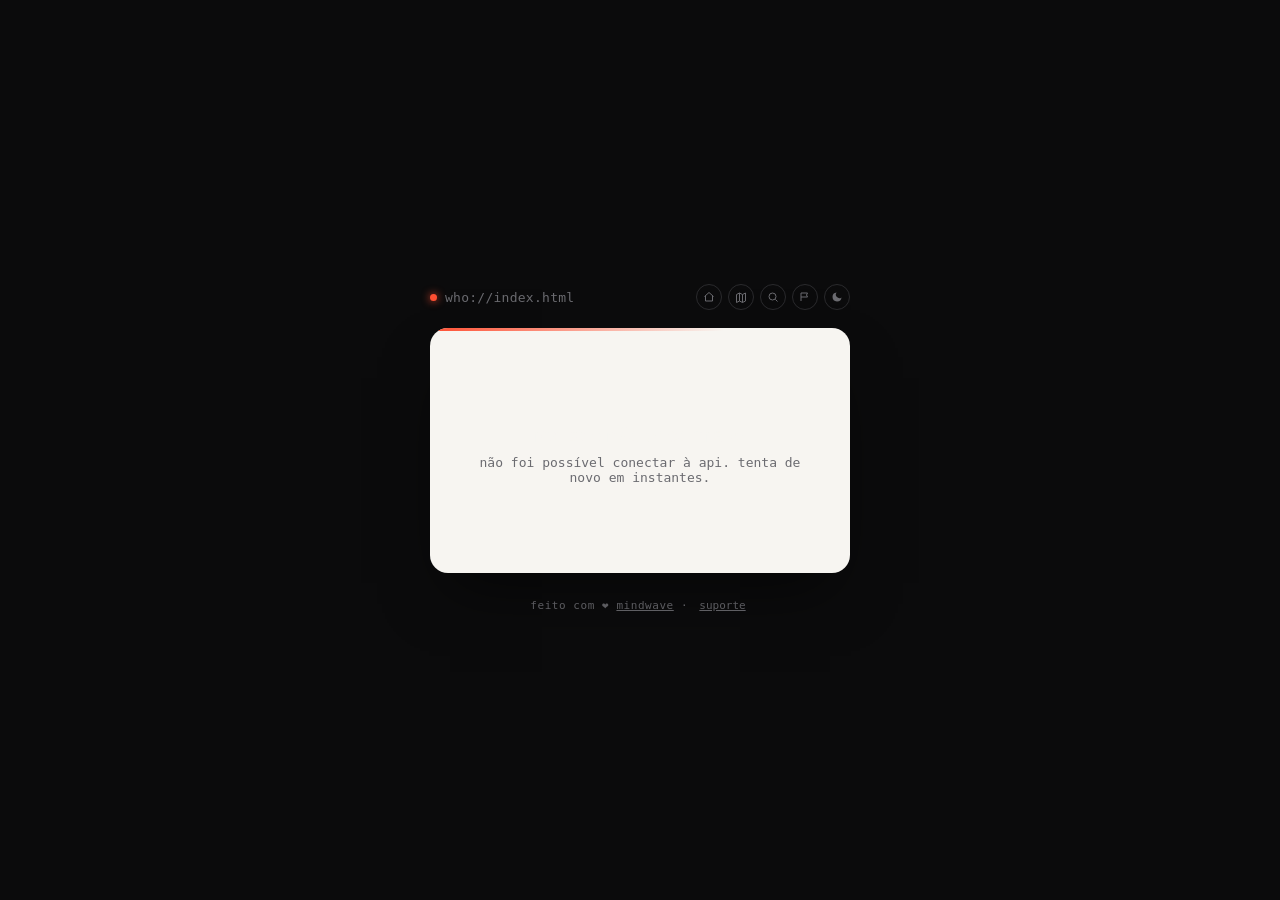
==== index.html @ 80221df5 "Update index.html" ====
<!DOCTYPE html>
<html lang="pt-BR">
<head>
<meta charset="UTF-8">
<meta name="viewport" content="width=device-width, initial-scale=1.0">
<title>Who - MindWave</title>
<link rel="preconnect" href="https://fonts.googleapis.com">
<link href="https://fonts.googleapis.com/css2?family=Space+Grotesk:wght@500;700&family=IBM+Plex+Sans:wght@400;500;600&family=IBM+Plex+Mono:wght@400;500&display=swap" rel="stylesheet">
<link rel="stylesheet" href="styles.css">
<meta http-equiv="Content-Security-Policy" content="
  default-src 'self';
  script-src 'self' 'unsafe-inline';
  style-src 'self' 'unsafe-inline' https://fonts.googleapis.com;
  font-src https://fonts.gstatic.com;
  img-src 'self' https: data:;
  connect-src 'self' https://editoramindwave.com.br https://api.bigdatacloud.net https://api.qrserver.com https://servicodados.ibge.gov.br;
  frame-src https://www.youtube.com https://open.spotify.com https://www.google.com https://calendly.com https://docs.google.com;
">
</head>
<body>
  <div class="scene">
    <div class="prompt">
      <span class="dot"></span><span id="promptText">who://</span>
      <span class="lado-direito">
        <button class="tema-toggle" id="btnHome" type="button" title="voltar ao início" aria-label="voltar ao início" style="margin-right:6px;"></button>
        <button class="tema-toggle" id="btnMapa" type="button" title="empresas perto de você" aria-label="empresas perto de você" style="margin-right:6px;"></button>
        <button class="tema-toggle" id="btnBuscar" type="button" title="buscar perfis" aria-label="buscar perfis" style="margin-right:6px;"></button>
        <button class="tema-toggle" id="btnDenunciar" type="button" title="denunciar este perfil" aria-label="denunciar este perfil" style="margin-right:6px;"></button>
        <button class="tema-toggle" id="btnTema" type="button" title="alternar modo dia/noite" aria-label="alternar modo dia/noite"></button>
      </span>
    </div>
    <div class="card" id="card">
      <div class="state-box" id="stateBox">
        <div class="big">consultando…</div>
        procurando registro na base
      </div>
    </div>
    <div class="footer-tag">feito com ❤︎ <a href="https://editoramindwave.com.br" target="_blank" rel="noopener">mindwave</a> · <button class="btn-link-discreto" id="btnAbrirSuporte" type="button" style="text-decoration:underline;">suporte</button></div>
  </div>

  <div class="popup-overlay" id="popupOverlay">
    <div class="popup-modal">
      <button class="fechar" id="popupFechar" type="button" aria-label="fechar">✕</button>
      <h2 id="popupTitulo"></h2>
      <div class="conteudo" id="popupConteudo"></div>
      <button class="btn-copiar" id="popupCopiar" type="button">copiar</button>
    </div>
  </div>

  <div class="popup-overlay" id="qrOverlay">
    <div class="popup-modal">
      <button class="fechar" id="qrFechar" type="button" aria-label="fechar">✕</button>
      <h2>seu QR code</h2>
      <img class="qr-img" id="qrImagem" alt="QR code do perfil">
      <a class="btn-copiar" id="qrBaixar" style="display:block;text-align:center;text-decoration:none;" download="qrcode.png">baixar imagem</a>
    </div>
  </div>

  <div class="popup-overlay" id="denunciaOverlay">
    <div class="popup-modal">
      <button class="fechar" id="denunciaFechar" type="button" aria-label="fechar">✕</button>
      <h2>denunciar perfil</h2>
      <div class="field">
        <label>motivo</label>
        <select id="denunciaMotivo" style="width:100%;border:1px solid var(--hairline);border-radius:10px;padding:10px 12px;font-family:'IBM Plex Sans',sans-serif;font-size:14px;background:#fff;color:var(--ink);">
          <option value="golpe_fraude">Golpe ou fraude (ex: PIX falso)</option>
          <option value="conteudo_impropio">Conteúdo impróprio</option>
          <option value="spam">Spam</option>
          <option value="perfil_falso">Perfil falso / se passando por outra pessoa</option>
          <option value="outro">Outro motivo</option>
        </select>
      </div>
      <div class="field">
        <label>detalhes (opcional)</label>
        <textarea id="denunciaDetalhes" rows="3" placeholder="conte um pouco mais, se quiser"></textarea>
      </div>
      <button class="btn-copiar" id="denunciaEnviar" type="button">enviar denúncia</button>
      <div class="save-msg" id="denunciaMsg"></div>
    </div>
  </div>

  <div class="popup-overlay" id="buscaOverlay">
    <div class="popup-modal">
      <button class="fechar" id="buscaFechar" type="button" aria-label="fechar">✕</button>
      <h2>buscar perfis</h2>
      <div class="field">
        <input type="text" id="buscaInput" placeholder="buscar por nome ou @usuário…">
      </div>
      <div class="field">
        <select id="buscaCategoria" style="width:100%;border:1px solid var(--hairline);border-radius:10px;padding:9px 10px;font-family:'IBM Plex Sans',sans-serif;font-size:13px;background:#fff;color:var(--ink);">
          <option value="">todas as categorias</option>
          <option value="pf">pessoa física</option>
          <option value="pj">pessoa jurídica</option>
        </select>
      </div>
      <div id="buscaResultados"></div>
    </div>
  </div>

  <div class="popup-overlay" id="mapaOverlay">
    <div class="popup-modal">
      <button class="fechar" id="mapaFechar" type="button" aria-label="fechar">✕</button>
      <h2>empresas perto de você</h2>
      <div class="field-row" style="margin-bottom:10px;">
        <div class="field" style="max-width:90px;">
          <label>estado</label>
          <select id="mapaEstado" style="width:100%;border:1px solid var(--hairline);border-radius:10px;padding:10px 8px;font-family:'IBM Plex Sans',sans-serif;font-size:14px;background:#fff;color:var(--ink);">
            <option value="">UF</option>
            <option>AC</option><option>AL</option><option>AP</option><option>AM</option><option>BA</option>
            <option>CE</option><option>DF</option><option>ES</option><option>GO</option><option>MA</option>
            <option>MT</option><option>MS</option><option>MG</option><option>PA</option><option>PB</option>
            <option>PR</option><option>PE</option><option>PI</option><option>RJ</option><option>RN</option>
            <option>RS</option><option>RO</option><option>RR</option><option>SC</option><option>SP</option>
            <option>SE</option><option>TO</option>
          </select>
        </div>
        <div class="field">
          <label>cidade (opcional)</label>
          <input type="text" id="mapaCidade" placeholder="ex: Campinas">
        </div>
      </div>
      <div class="field">
        <select id="mapaCategoria" style="width:100%;border:1px solid var(--hairline);border-radius:10px;padding:9px 10px;font-family:'IBM Plex Sans',sans-serif;font-size:13px;background:#fff;color:var(--ink);">
          <option value="">todas as categorias</option>
          <option value="pf">pessoa física</option>
          <option value="pj">pessoa jurídica</option>
        </select>
      </div>
      <button class="btn btn-add" id="btnUsarLocalizacao" type="button" style="width:100%;margin-bottom:10px;">usar minha localização</button>
      <button class="btn-copiar" id="mapaBuscarBtn" type="button">buscar empresas</button>
      <div class="save-msg" id="mapaMsg"></div>
      <div id="mapaResultados" style="margin-top:14px;"></div>
    </div>
  </div>

  <div class="popup-overlay" id="suporteOverlay">
    <div class="popup-modal">
      <button class="fechar" id="suporteFechar" type="button" aria-label="fechar">✕</button>
      <h2>abrir chamado</h2>
      <div class="field">
        <label>seu nome</label>
        <input type="text" id="suporteNome" placeholder="seu nome">
      </div>
      <div class="field">
        <label>e-mail</label>
        <input type="email" id="suporteEmail" placeholder="voce@email.com">
      </div>
      <div class="field">
        <label>assunto</label>
        <input type="text" id="suporteAssunto" placeholder="ex: dúvida sobre meu perfil">
      </div>
      <div class="field">
        <label>mensagem</label>
        <textarea id="suporteMensagem" rows="3" placeholder="descreva o que você precisa"></textarea>
      </div>
      <button class="btn-copiar" id="suporteEnviar" type="button">enviar chamado</button>
      <div class="save-msg" id="suporteMsg"></div>
    </div>
  </div>

  <div class="popup-overlay" id="esqueciOverlay">
    <div class="popup-modal">
      <button class="fechar" id="esqueciFechar" type="button" aria-label="fechar">✕</button>
      <h2 id="esqueciTitulo">recuperar acesso</h2>
      <div class="field">
        <label>e-mail cadastrado</label>
        <input type="email" id="esqueciEmail" placeholder="voce@email.com">
      </div>
      <button class="btn-copiar" id="esqueciEnviar" type="button">enviar</button>
      <div class="save-msg" id="esqueciMsg"></div>
    </div>
  </div>

  <div class="popup-overlay" id="solicitarOverlay">
    <div class="popup-modal">
      <button class="fechar" id="solicitarFechar" type="button" aria-label="fechar">✕</button>
      <h2>solicitar acesso</h2>
      <div class="field">
        <label>@usuário desejado</label>
        <input type="text" id="solicitarSlug" placeholder="seu-usuario">
      </div>
      <div class="field">
        <label>seu nome / nome do negócio</label>
        <input type="text" id="solicitarTitulo" placeholder="ex: João Silva - Consultoria">
      </div>
      <div class="field">
        <label>e-mail de contato</label>
        <input type="email" id="solicitarEmail" placeholder="voce@email.com">
      </div>
      <div class="field">
        <label>mensagem (opcional)</label>
        <textarea id="solicitarMensagem" rows="2" placeholder="conte um pouco sobre você ou seu negócio"></textarea>
      </div>
      <button class="btn-copiar" id="solicitarEnviar" type="button">enviar solicitação</button>
      <div class="save-msg" id="solicitarMsg"></div>
    </div>
  </div>

<script>
const API_BASE = 'https://editoramindwave.com.br/api';

function getSlugETokenDaURL() {
  const params = new URLSearchParams(window.location.search);
  const redirected = params.get('p');
  let path = redirected ? redirected : window.location.pathname;
  path = path.replace(/^\/+|\/+$/g, '');
  const slug = path.split('/')[0] || '';
  const token = params.get('token') || '';
  return { slug, token };
}

const { slug, token } = getSlugETokenDaURL();
const cardEl = document.getElementById('card');
const promptEl = document.getElementById('promptText');
promptEl.textContent = 'who://' + (slug || '…');
if (!slug) {
  document.getElementById('btnDenunciar').style.display = 'none';
}

// --- Modo dia/noite (afeta só o fundo externo, não o cartão) ---
const ICONE_SOL = `<svg viewBox="0 0 24 24" fill="none" stroke="currentColor" stroke-width="2"><circle cx="12" cy="12" r="4"/><path d="M12 2v2M12 20v2M4.9 4.9l1.4 1.4M17.7 17.7l1.4 1.4M2 12h2M20 12h2M4.9 19.1l1.4-1.4M17.7 6.3l1.4-1.4"/></svg>`;
const ICONE_LUA = `<svg viewBox="0 0 24 24" fill="currentColor"><path d="M21 12.8A9 9 0 1111.2 3a7 7 0 009.8 9.8z"/></svg>`;

const btnTema = document.getElementById('btnTema');

function aplicarPreferenciaTema() {
  const salvo = localStorage.getItem('who_tema');
  const claro = salvo === 'claro';
  document.body.classList.toggle('tema-claro', claro);
  btnTema.innerHTML = claro ? ICONE_SOL : ICONE_LUA;
}

btnTema.addEventListener('click', () => {
  const claroAtual = document.body.classList.contains('tema-claro');
  localStorage.setItem('who_tema', claroAtual ? 'escuro' : 'claro');
  aplicarPreferenciaTema();
});

aplicarPreferenciaTema();

// --- Denunciar perfil ---
const ICONE_BANDEIRA = `<svg viewBox="0 0 24 24" fill="none" stroke="currentColor" stroke-width="2"><path d="M4 4v16M4 4h13l-2 4 2 4H4"/></svg>`;
document.getElementById('btnDenunciar').innerHTML = ICONE_BANDEIRA;

const denunciaOverlay = document.getElementById('denunciaOverlay');
document.getElementById('btnDenunciar').addEventListener('click', () => {
  document.getElementById('denunciaMotivo').value = 'golpe_fraude';
  document.getElementById('denunciaDetalhes').value = '';
  document.getElementById('denunciaMsg').textContent = '';
  document.getElementById('denunciaMsg').className = 'save-msg';
  denunciaOverlay.classList.add('aberto');
});
document.getElementById('denunciaFechar').addEventListener('click', () => denunciaOverlay.classList.remove('aberto'));
denunciaOverlay.addEventListener('click', (e) => {
  if (e.target === denunciaOverlay) denunciaOverlay.classList.remove('aberto');
});
document.getElementById('denunciaEnviar').addEventListener('click', async () => {
  const btn = document.getElementById('denunciaEnviar');
  const msg = document.getElementById('denunciaMsg');
  btn.disabled = true;
  btn.textContent = 'enviando…';

  try {
    const res = await fetch(`${API_BASE}/reportar.php`, {
      method: 'POST',
      headers: { 'Content-Type': 'application/json' },
      body: JSON.stringify({
        slug,
        motivo: document.getElementById('denunciaMotivo').value,
        detalhes: document.getElementById('denunciaDetalhes').value.trim(),
      }),
    });
    const data = await res.json();
    if (data.sucesso) {
      msg.textContent = data.mensagem;
      msg.className = 'save-msg ok';
      setTimeout(() => denunciaOverlay.classList.remove('aberto'), 2000);
    } else {
      msg.textContent = data.erro || 'não foi possível enviar a denúncia';
      msg.className = 'save-msg err';
    }
  } catch (e) {
    msg.textContent = 'erro de conexão com a api';
    msg.className = 'save-msg err';
  } finally {
    btn.disabled = false;
    btn.textContent = 'enviar denúncia';
  }
});

// --- Suporte (abrir chamado) ---
const suporteOverlay = document.getElementById('suporteOverlay');
document.getElementById('btnAbrirSuporte').addEventListener('click', () => {
  document.getElementById('suporteNome').value = '';
  document.getElementById('suporteEmail').value = '';
  document.getElementById('suporteAssunto').value = '';
  document.getElementById('suporteMensagem').value = '';
  document.getElementById('suporteMsg').textContent = '';
  document.getElementById('suporteMsg').className = 'save-msg';
  suporteOverlay.classList.add('aberto');
});
document.getElementById('suporteFechar').addEventListener('click', () => suporteOverlay.classList.remove('aberto'));
suporteOverlay.addEventListener('click', (e) => {
  if (e.target === suporteOverlay) suporteOverlay.classList.remove('aberto');
});
document.getElementById('suporteEnviar').addEventListener('click', async () => {
  const btn = document.getElementById('suporteEnviar');
  const msg = document.getElementById('suporteMsg');
  const nome = document.getElementById('suporteNome').value.trim();
  const email = document.getElementById('suporteEmail').value.trim();
  const assunto = document.getElementById('suporteAssunto').value.trim();
  const mensagem = document.getElementById('suporteMensagem').value.trim();

  if (!nome || !email || !assunto || !mensagem) {
    msg.textContent = 'preencha todos os campos';
    msg.className = 'save-msg err';
    return;
  }

  btn.disabled = true;
  btn.textContent = 'enviando…';
  try {
    const res = await fetch(`${API_BASE}/abrir_chamado.php`, {
      method: 'POST',
      headers: { 'Content-Type': 'application/json' },
      body: JSON.stringify({ slug, nome, email, assunto, mensagem }),
    });
    const data = await res.json();
    if (data.sucesso) {
      msg.textContent = data.mensagem;
      msg.className = 'save-msg ok';
      setTimeout(() => suporteOverlay.classList.remove('aberto'), 2500);
    } else {
      msg.textContent = data.erro || 'não foi possível enviar';
      msg.className = 'save-msg err';
    }
  } catch (e) {
    msg.textContent = 'erro de conexão com a api';
    msg.className = 'save-msg err';
  } finally {
    btn.disabled = false;
    btn.textContent = 'enviar chamado';
  }
});

// --- Esqueci meu token / esqueci minha senha ---
const esqueciOverlay = document.getElementById('esqueciOverlay');
let esqueciModoAtual = 'token';

function abrirEsqueci(modo) {
  esqueciModoAtual = modo;
  document.getElementById('esqueciTitulo').textContent = modo === 'token' ? 'recuperar token' : 'recuperar senha';
  document.getElementById('esqueciEmail').value = '';
  document.getElementById('esqueciMsg').textContent = '';
  document.getElementById('esqueciMsg').className = 'save-msg';
  esqueciOverlay.classList.add('aberto');
}
document.getElementById('esqueciFechar').addEventListener('click', () => esqueciOverlay.classList.remove('aberto'));
esqueciOverlay.addEventListener('click', (e) => {
  if (e.target === esqueciOverlay) esqueciOverlay.classList.remove('aberto');
});
document.getElementById('esqueciEnviar').addEventListener('click', async () => {
  const btn = document.getElementById('esqueciEnviar');
  const msg = document.getElementById('esqueciMsg');
  const email = document.getElementById('esqueciEmail').value.trim();

  if (!email) {
    msg.textContent = 'digite seu e-mail';
    msg.className = 'save-msg err';
    return;
  }

  btn.disabled = true;
  btn.textContent = 'enviando…';
  const endpoint = esqueciModoAtual === 'token' ? 'esqueci_token.php' : 'esqueci_senha.php';

  try {
    const res = await fetch(`${API_BASE}/${endpoint}`, {
      method: 'POST',
      headers: { 'Content-Type': 'application/json' },
      body: JSON.stringify({ email }),
    });
    const data = await res.json();
    msg.textContent = data.mensagem || data.erro || 'solicitação enviada';
    msg.className = data.sucesso ? 'save-msg ok' : 'save-msg err';
  } catch (e) {
    msg.textContent = 'erro de conexão com a api';
    msg.className = 'save-msg err';
  } finally {
    btn.disabled = false;
    btn.textContent = 'enviar';
  }
});

// --- Solicitar cadastro (self-service com aprovação do admin) ---
const solicitarOverlay = document.getElementById('solicitarOverlay');
document.getElementById('solicitarFechar').addEventListener('click', () => solicitarOverlay.classList.remove('aberto'));
solicitarOverlay.addEventListener('click', (e) => {
  if (e.target === solicitarOverlay) solicitarOverlay.classList.remove('aberto');
});
document.getElementById('solicitarEnviar').addEventListener('click', async () => {
  const btn = document.getElementById('solicitarEnviar');
  const msg = document.getElementById('solicitarMsg');
  const slugDesejado = document.getElementById('solicitarSlug').value.trim().replace(/^@/, '');
  const titulo = document.getElementById('solicitarTitulo').value.trim();
  const email = document.getElementById('solicitarEmail').value.trim();
  const mensagem = document.getElementById('solicitarMensagem').value.trim();

  if (!slugDesejado || !titulo || !email) {
    msg.textContent = 'preencha @usuário, nome e e-mail';
    msg.className = 'save-msg err';
    return;
  }

  btn.disabled = true;
  btn.textContent = 'enviando…';

  try {
    const res = await fetch(`${API_BASE}/solicitar_cadastro.php`, {
      method: 'POST',
      headers: { 'Content-Type': 'application/json' },
      body: JSON.stringify({ slug_desejado: slugDesejado, titulo, email_contato: email, mensagem }),
    });
    const data = await res.json();
    if (data.sucesso) {
      msg.textContent = data.mensagem;
      msg.className = 'save-msg ok';
      setTimeout(() => solicitarOverlay.classList.remove('aberto'), 2500);
    } else {
      msg.textContent = data.erro || 'não foi possível enviar a solicitação';
      msg.className = 'save-msg err';
    }
  } catch (e) {
    msg.textContent = 'erro de conexão com a api';
    msg.className = 'save-msg err';
  } finally {
    btn.disabled = false;
    btn.textContent = 'enviar solicitação';
  }
});

// --- Botão home (volta pra raiz do site) ---
const ICONE_HOME = `<svg viewBox="0 0 24 24" fill="none" stroke="currentColor" stroke-width="2"><path d="M3 11l9-8 9 8"/><path d="M5 10v10h14V10"/></svg>`;
document.getElementById('btnHome').innerHTML = ICONE_HOME;
document.getElementById('btnHome').addEventListener('click', () => {
  window.location.href = window.location.origin;
});
if (!slug) {
  document.getElementById('btnHome').style.display = 'none';
}

// --- Modal de mapa (empresas por localização) ---
const ICONE_MAPA = `<svg viewBox="0 0 24 24" fill="none" stroke="currentColor" stroke-width="2"><path d="M9 20l-6 3V7l6-3 6 3 6-3v16l-6 3-6-3z"/><path d="M9 4v16M15 7v16"/></svg>`;
document.getElementById('btnMapa').innerHTML = ICONE_MAPA;

const mapaOverlay = document.getElementById('mapaOverlay');
const mapaEstado = document.getElementById('mapaEstado');
const mapaCidade = document.getElementById('mapaCidade');
const mapaMsg = document.getElementById('mapaMsg');
const mapaResultados = document.getElementById('mapaResultados');

mapaEstado.addEventListener('change', () => carregarCidadesParaEstado(mapaEstado, mapaCidade, 'listaCidadesMapa'));

document.getElementById('btnMapa').addEventListener('click', () => {
  mapaResultados.innerHTML = '';
  mapaMsg.textContent = '';
  mapaMsg.className = 'save-msg';
  mapaOverlay.classList.add('aberto');
});
document.getElementById('mapaFechar').addEventListener('click', () => mapaOverlay.classList.remove('aberto'));
mapaOverlay.addEventListener('click', (e) => {
  if (e.target === mapaOverlay) mapaOverlay.classList.remove('aberto');
});

// Geolocalização é sempre opt-in: só ativa quando a pessoa clica neste botão,
// nunca automaticamente ao abrir o app. Usa uma API gratuita de geocodificação
// reversa (sem chave) só pra converter coordenadas em estado/cidade — a posição
// exata não é enviada nem guardada no nosso servidor.
document.getElementById('btnUsarLocalizacao').addEventListener('click', () => {
  if (!navigator.geolocation) {
    mapaMsg.textContent = 'seu navegador não suporta geolocalização';
    mapaMsg.className = 'save-msg err';
    return;
  }
  mapaMsg.textContent = 'obtendo localização…';
  mapaMsg.className = 'save-msg';

  navigator.geolocation.getCurrentPosition(async (pos) => {
    try {
      const { latitude, longitude } = pos.coords;
      const res = await fetch(`https://api.bigdatacloud.net/data/reverse-geocode-client?latitude=${latitude}&longitude=${longitude}&localityLanguage=pt`);
      const data = await res.json();
      const uf = data.principalSubdivisionCode ? data.principalSubdivisionCode.split('-')[1] : '';
      if (uf) mapaEstado.value = uf;
      if (data.city) mapaCidade.value = data.city;
      mapaMsg.textContent = uf ? 'localização preenchida, confira e busque' : 'não consegui identificar seu estado, preencha manualmente';
      mapaMsg.className = uf ? 'save-msg ok' : 'save-msg err';
    } catch (e) {
      mapaMsg.textContent = 'não foi possível converter sua localização, preencha manualmente';
      mapaMsg.className = 'save-msg err';
    }
  }, () => {
    mapaMsg.textContent = 'permissão negada — preencha manualmente';
    mapaMsg.className = 'save-msg err';
  });
});

document.getElementById('mapaBuscarBtn').addEventListener('click', async () => {
  const estado = mapaEstado.value;
  const cidade = mapaCidade.value.trim();

  if (!estado) {
    mapaMsg.textContent = 'selecione um estado';
    mapaMsg.className = 'save-msg err';
    return;
  }

  mapaMsg.textContent = 'buscando…';
  mapaMsg.className = 'save-msg';
  mapaResultados.innerHTML = '';

  try {
    const params = new URLSearchParams({ estado });
    if (cidade) params.set('cidade', cidade);
    const categoriaMapa = document.getElementById('mapaCategoria').value;
    if (categoriaMapa) params.set('categoria', categoriaMapa);
    const res = await fetch(`${API_BASE}/buscar_local.php?${params.toString()}`);
    const data = await res.json().catch(() => null);

    if (!res.ok || !data || !data.sucesso) {
      mapaMsg.textContent = (data && data.erro) || 'erro ao buscar';
      mapaMsg.className = 'save-msg err';
      return;
    }

    mapaMsg.textContent = '';
    if (!data.resultados.length) {
      mapaResultados.innerHTML = `<div style="text-align:center;font-size:12px;color:var(--graphite);padding:10px;">nenhum perfil encontrado nessa região ainda</div>`;
      return;
    }

    mapaResultados.innerHTML = data.resultados.map(p => `
      <a href="/${p.slug}" class="link-row" style="margin-bottom:8px;text-decoration:none;">
        <span class="label">
          <span class="avatar" style="width:32px;height:32px;font-size:13px;">${p.foto_url ? `<img src="${p.foto_url}" alt="">` : iniciaisNome(p.titulo)}</span>
          <span>${p.titulo}${p.verificado ? montarSeloVerificado(p.verificado_tipo) : ''}${montarSeloCategoria(p.categoria)}<br><span style="font-size:11px;color:var(--graphite);">${p.cidade ? p.cidade + ' - ' : ''}${p.estado}</span></span>
        </span>
        <span class="arrow">→</span>
      </a>
    `).join('');
  } catch (e) {
    mapaMsg.textContent = 'erro de conexão com a api';
    mapaMsg.className = 'save-msg err';
  }
});
const ICONE_LUPA = `<svg viewBox="0 0 24 24" fill="none" stroke="currentColor" stroke-width="2"><circle cx="11" cy="11" r="7"/><path d="M21 21l-4.3-4.3"/></svg>`;
document.getElementById('btnBuscar').innerHTML = ICONE_LUPA;

const buscaOverlay = document.getElementById('buscaOverlay');
const buscaInput = document.getElementById('buscaInput');
const buscaResultados = document.getElementById('buscaResultados');
let timeoutBusca = null;

function iniciaisNome(nome) {
  return (nome || '?').trim().split(/\s+/).slice(0,2).map(p => p[0]).join('').toUpperCase();
}

document.getElementById('btnBuscar').addEventListener('click', () => {
  buscaInput.value = '';
  buscaResultados.innerHTML = '';
  buscaOverlay.classList.add('aberto');
  setTimeout(() => buscaInput.focus(), 50);
});
document.getElementById('buscaFechar').addEventListener('click', () => buscaOverlay.classList.remove('aberto'));
buscaOverlay.addEventListener('click', (e) => {
  if (e.target === buscaOverlay) buscaOverlay.classList.remove('aberto');
});

const buscaCategoria = document.getElementById('buscaCategoria');
buscaCategoria.addEventListener('change', () => buscaInput.dispatchEvent(new Event('input')));

buscaInput.addEventListener('input', () => {
  clearTimeout(timeoutBusca);
  const termo = buscaInput.value.trim();
  if (termo.length < 2) {
    buscaResultados.innerHTML = '';
    return;
  }
  timeoutBusca = setTimeout(async () => {
    buscaResultados.innerHTML = `<div style="text-align:center;font-size:12px;color:var(--graphite);padding:10px;">buscando…</div>`;
    try {
      const params = new URLSearchParams({ q: termo });
      if (buscaCategoria.value) params.set('categoria', buscaCategoria.value);
      const url = `${API_BASE}/buscar_perfis.php?${params.toString()}`;
      const res = await fetch(url);
      const data = await res.json().catch(() => null);

      if (!res.ok || !data) {
        console.error('Erro na busca de perfis. Status:', res.status, 'Corpo:', data);
        buscaResultados.innerHTML = `<div style="text-align:center;font-size:12px;color:var(--accent);padding:10px;">${(data && data.erro) || 'erro no servidor (status ' + res.status + '), veja o console'}</div>`;
        return;
      }
      if (!data.sucesso) {
        buscaResultados.innerHTML = `<div style="text-align:center;font-size:12px;color:var(--accent);padding:10px;">${data.erro || 'erro ao buscar'}</div>`;
        return;
      }
      if (!data.resultados.length) {
        buscaResultados.innerHTML = `<div style="text-align:center;font-size:12px;color:var(--graphite);padding:10px;">nenhum perfil encontrado</div>`;
        return;
      }
      buscaResultados.innerHTML = data.resultados.map(p => `
        <a href="/${p.slug}" class="link-row" style="margin-bottom:8px;text-decoration:none;">
          <span class="label">
            <span class="avatar" style="width:32px;height:32px;font-size:13px;">${p.foto_url ? `<img src="${p.foto_url}" alt="">` : iniciaisNome(p.titulo)}</span>
            <span>${p.titulo}${p.verificado ? montarSeloVerificado(p.verificado_tipo) : ''}${montarSeloCategoria(p.categoria)}<br><span style="font-size:11px;color:var(--graphite);">@${p.slug}</span></span>
          </span>
          <span class="arrow">→</span>
        </a>
      `).join('');
    } catch (e) {
      console.error('Erro na busca de perfis:', e);
      buscaResultados.innerHTML = `<div style="text-align:center;font-size:12px;color:var(--accent);padding:10px;">não foi possível conectar à api (veja o console para detalhes)</div>`;
    }
  }, 300);
});

function iniciais(nome) {
  return (nome || '?').trim().split(/\s+/).slice(0,2).map(p => p[0]).join('').toUpperCase();
}

const LOGOS_BASE = 'https://editoramindwave.com.br/api/libs/logos';

// --- Embeds seguros: lista branca de serviços permitidos ---
// Cada função valida o domínio E transforma a URL colada pelo usuário
// no endereço correto de embed daquele serviço. Nenhuma URL fora
// desses domínios específicos é aceita.
const EMBED_SERVICOS = {
  youtube: {
    nome: 'YouTube',
    placeholder: 'https://www.youtube.com/watch?v=...',
    ajuda: 'cole o link do vídeo (o mesmo que aparece na barra de endereço)',
    hosts: ['www.youtube.com', 'youtube.com', 'youtu.be', 'm.youtube.com'],
    altura: null, // usa proporção 16:9
    montarSrc(url) {
      let id = '';
      const u = new URL(url);
      if (u.hostname.includes('youtu.be')) id = u.pathname.slice(1);
      else if (u.pathname.startsWith('/embed/')) id = u.pathname.split('/embed/')[1];
      else id = u.searchParams.get('v') || '';
      return id ? `https://www.youtube.com/embed/${id}` : null;
    },
  },
  spotify: {
    nome: 'Spotify',
    placeholder: 'https://open.spotify.com/track/...',
    ajuda: 'cole o link de compartilhamento de uma música, álbum ou playlist',
    hosts: ['open.spotify.com'],
    altura: 152,
    montarSrc(url) {
      if (url.includes('/embed/')) return url;
      return url.replace('open.spotify.com/', 'open.spotify.com/embed/');
    },
  },
  googlemaps: {
    nome: 'Google Maps',
    placeholder: 'https://www.google.com/maps/embed?pb=...',
    ajuda: 'no Google Maps: Compartilhar → Incorporar um mapa → copie só o link de dentro de src="..."',
    hosts: ['www.google.com'],
    altura: 220,
    montarSrc(url) { return url; },
  },
  calendly: {
    nome: 'Calendly',
    placeholder: 'https://calendly.com/seu-usuario/reuniao',
    ajuda: 'cole o link normal da sua página de agendamento',
    hosts: ['calendly.com', 'www.calendly.com'],
    altura: 630,
    montarSrc(url) { return url; },
  },
  googleforms: {
    nome: 'Google Forms',
    placeholder: 'https://docs.google.com/forms/d/e/.../viewform',
    ajuda: 'cole o link normal do formulário (o de responder, não o de editar)',
    hosts: ['docs.google.com'],
    altura: 600,
    montarSrc(url) {
      if (url.includes('embedded=true')) return url;
      return url + (url.includes('?') ? '&' : '?') + 'embedded=true';
    },
  },
};

function validarUrlEmbed(servico, url) {
  try {
    const u = new URL(url);
    const cfg = EMBED_SERVICOS[servico];
    if (!cfg) return false;
    if (u.protocol !== 'https:') return false;
    if (servico === 'googlemaps' && !u.pathname.startsWith('/maps/embed')) return false;
    if (servico === 'googleforms' && !u.pathname.startsWith('/forms/')) return false;
    return cfg.hosts.includes(u.hostname);
  } catch (e) {
    return false;
  }
}

// Ícone genérico para blocos do tipo "pop-up" (não é uma rede social)
const ICONE_POPUP = `<svg viewBox="0 0 24 24" fill="none" stroke="currentColor" stroke-width="1.8"><rect x="3" y="3" width="18" height="18" rx="4"/><path d="M8 12h8M12 8v8"/></svg>`;

function registrarClique(slugAtual, blocoId) {
  try {
    const dados = JSON.stringify({ slug: slugAtual, bloco_id: blocoId });
    const blob = new Blob([dados], { type: 'application/json' });
    navigator.sendBeacon(`${API_BASE}/registrar_clique.php`, blob);
  } catch (e) {
    // rastreamento é best-effort, nunca deve travar a navegação do usuário
  }
}

function montarSeloVerificado(tipo) {
  const estiloBase = 'width:14px;height:14px;flex-shrink:0;vertical-align:-2px;display:inline-block;';
  if (tipo === 'institucional') {
    return `<svg viewBox="0 0 24 24" style="${estiloBase}"><defs><linearGradient id="gradDourado" x1="0%" y1="0%" x2="100%" y2="100%">
      <stop offset="0%" stop-color="#FFF3C4"/><stop offset="35%" stop-color="#E5B84B"/>
      <stop offset="65%" stop-color="#C99A2E"/><stop offset="100%" stop-color="#FFE9A8"/>
    </linearGradient></defs>
    <path fill="url(#gradDourado)" d="M12 2l2.4 1.7 2.9-.4 1 2.8 2.6 1.4-.6 2.9 1.6 2.6-1.6 2.6.6 2.9-2.6 1.4-1 2.8-2.9-.4L12 22l-2.4-1.7-2.9.4-1-2.8-2.6-1.4.6-2.9L2.1 12l1.6-2.6-.6-2.9 2.6-1.4 1-2.8 2.9.4L12 2z"/>
    <path d="M9.5 12.5l1.8 1.8 3.5-3.8" stroke="#4A3600" stroke-width="1.8" fill="none" stroke-linecap="round" stroke-linejoin="round"/></svg>`;
  }
  return `<svg viewBox="0 0 24 24" fill="currentColor" style="${estiloBase}color:var(--accent);"><path d="M12 2l2.4 1.7 2.9-.4 1 2.8 2.6 1.4-.6 2.9 1.6 2.6-1.6 2.6.6 2.9-2.6 1.4-1 2.8-2.9-.4L12 22l-2.4-1.7-2.9.4-1-2.8-2.6-1.4.6-2.9L2.1 12l1.6-2.6-.6-2.9 2.6-1.4 1-2.8 2.9.4L12 2z"/><path d="M9.5 12.5l1.8 1.8 3.5-3.8" stroke="var(--paper)" stroke-width="1.8" fill="none" stroke-linecap="round" stroke-linejoin="round"/></svg>`;
}

function montarSeloCategoria(categoria) {
  if (categoria !== 'pf' && categoria !== 'pj') return '';
  const label = categoria === 'pj' ? 'PJ' : 'PF';
  return `<span style="font-family:'IBM Plex Mono',monospace;font-size:9px;font-weight:600;color:var(--graphite);border:1px solid var(--hairline);border-radius:4px;padding:1px 5px;margin-left:6px;vertical-align:1px;">${label}</span>`;
}

function gerarIdBloco() {
  return 'b_' + Date.now().toString(36) + Math.random().toString(36).slice(2, 7);
}

// --- Autocomplete de cidades por estado (dados oficiais do IBGE) ---
const cacheCidadesPorUf = {};

async function carregarCidadesParaEstado(ufSelectEl, cidadeInputEl, datalistId) {
  const uf = ufSelectEl.value;
  if (!uf) return;

  let datalist = document.getElementById(datalistId);
  if (!datalist) {
    datalist = document.createElement('datalist');
    datalist.id = datalistId;
    document.body.appendChild(datalist);
  }
  cidadeInputEl.setAttribute('list', datalistId);

  if (cacheCidadesPorUf[uf]) {
    datalist.innerHTML = cacheCidadesPorUf[uf];
    return;
  }

  try {
    const res = await fetch(`https://servicodados.ibge.gov.br/api/v1/localidades/estados/${uf}/municipios`);
    const cidades = await res.json();
    const opcoes = cidades.map(c => `<option value="${c.nome}">`).join('');
    cacheCidadesPorUf[uf] = opcoes;
    datalist.innerHTML = opcoes;
  } catch (e) {
    // se a API do IBGE falhar, a pessoa ainda pode digitar livremente
  }
}

const ICONE_COMPARTILHAR = `<svg viewBox="0 0 24 24" fill="none" stroke="currentColor" stroke-width="2"><circle cx="18" cy="5" r="3"/><circle cx="6" cy="12" r="3"/><circle cx="18" cy="19" r="3"/><path d="M8.6 10.6l6.8-3.8M8.6 13.4l6.8 3.8"/></svg>`;
const ICONE_QR = `<svg viewBox="0 0 24 24" fill="none" stroke="currentColor" stroke-width="2"><rect x="3" y="3" width="7" height="7"/><rect x="14" y="3" width="7" height="7"/><rect x="3" y="14" width="7" height="7"/><path d="M14 14h3v3M14 21h3M21 14v3M21 21h.01"/></svg>`;

function arquivoLogoParaUrl(url) {
  try {
    const u = url.toLowerCase();
    if (u.includes('wa.me') || u.includes('whatsapp.com')) return 'whatsapp';
    if (u.includes('instagram.com')) return 'instagram';
    if (u.includes('youtube.com') || u.includes('youtu.be')) return 'youtube';
    if (u.includes('tiktok.com')) return 'tiktok';
    if (u.includes('twitter.com') || u.includes('x.com')) return 'twitter';
    if (u.includes('facebook.com')) return 'facebook';
    if (u.includes('linkedin.com')) return 'linkedin';
    if (u.includes('github.com')) return 'github';
    if (u.includes('t.me') || u.includes('telegram.')) return 'telegram';
    if (u.includes('spotify.com')) return 'spotify';
    if (u.includes('discord.com') || u.includes('discord.gg')) return 'discord';
    if (u.includes('pinterest.')) return 'pinterest';
    if (u.includes('reddit.com')) return 'reddit';
    if (u.includes('snapchat.com')) return 'snapchat';
    if (u.includes('soundcloud.com')) return 'soundcloud';
    if (u.includes('steampowered.com') || u.includes('steamcommunity.com')) return 'steam';
    if (u.includes('tumblr.com')) return 'tumblr';
    if (u.includes('twitch.tv')) return 'twitch';
    if (u.includes('behance.net')) return 'behance';
    if (u.includes('yahoo.com')) return 'yahoo';
    if (u.includes('maps.google.') || u.includes('goo.gl/maps')) return 'googlemaps';
    if (u.includes('google.com')) return 'google';
    if (u.startsWith('mailto:')) return 'email';
    if (u.startsWith('tel:')) return 'phone';
    return 'links';
  } catch (e) {
    return 'links';
  }
}

function iconeImgParaUrl(url) {
  const arquivo = arquivoLogoParaUrl(url);
  return `<img src="${LOGOS_BASE}/${arquivo}.svg" alt="" loading="lazy">`;
}

function aplicarCorTema(hexAccent, hexFundo) {
  document.documentElement.style.setProperty('--accent', hexAccent || '#FF4F32');
  document.documentElement.style.setProperty('--paper', hexFundo || '#F7F5F1');
}

// --- Modal de pop-up (senha de wifi, pix, etc.) ---
const popupOverlay = document.getElementById('popupOverlay');
const popupTitulo = document.getElementById('popupTitulo');
const popupConteudo = document.getElementById('popupConteudo');
const popupCopiar = document.getElementById('popupCopiar');
const popupFechar = document.getElementById('popupFechar');

function abrirPopup(titulo, conteudo, copiavel) {
  popupTitulo.textContent = titulo;
  popupConteudo.textContent = conteudo;
  popupCopiar.style.display = copiavel === false ? 'none' : 'block';
  popupCopiar.textContent = 'copiar';
  popupCopiar.classList.remove('copiado');
  popupOverlay.classList.add('aberto');
}

function fecharPopup() {
  popupOverlay.classList.remove('aberto');
}

popupFechar.addEventListener('click', fecharPopup);
popupOverlay.addEventListener('click', (e) => {
  if (e.target === popupOverlay) fecharPopup();
});
popupCopiar.addEventListener('click', async () => {
  try {
    await navigator.clipboard.writeText(popupConteudo.textContent);
    popupCopiar.textContent = 'copiado';
    popupCopiar.classList.add('copiado');
    setTimeout(() => {
      popupCopiar.textContent = 'copiar';
      popupCopiar.classList.remove('copiado');
    }, 1500);
  } catch (e) {
    popupCopiar.textContent = 'não foi possível copiar';
  }
});

function renderEstadoVazio() {
  cardEl.innerHTML = `
    <div style="text-align:center;margin-bottom:18px;">
      <div class="big" style="font-family:'Space Grotesk',sans-serif;font-size:19px;color:var(--ink);margin-bottom:4px;">encontrar seu perfil</div>
      <div style="font-size:12px;color:var(--graphite);">acesse com seu token ou com login e senha</div>
    </div>

    <div style="display:flex;gap:8px;margin-bottom:16px;">
      <button class="btn btn-add" id="tabToken" type="button" style="flex:1;"></button>
      <button class="btn btn-add" id="tabLogin" type="button" style="flex:1;"></button>
    </div>

    <div id="painelToken" class="fallback-form">
      <div class="field">
        <label>@usuário</label>
        <input type="text" id="fbSlug" placeholder="seu-usuario">
      </div>
      <div class="field">
        <label>token</label>
        <input type="text" id="fbToken" placeholder="tk_xxxxxxxx">
      </div>
      <button class="btn btn-save" id="btnFbAcessar" type="button">acessar meu perfil</button>
      <div class="save-msg" id="fbMsg"></div>
      <div style="text-align:center;margin-top:10px;">
        <button class="btn-link-discreto" id="btnAbrirEsqueciToken" type="button">esqueci meu token</button>
      </div>
    </div>

    <div id="painelLogin" class="fallback-form" style="display:none;">
      <div class="field">
        <label>e-mail</label>
        <input type="email" id="loginEmail" placeholder="voce@email.com">
      </div>
      <div class="field">
        <label>senha</label>
        <input type="password" id="loginSenha" placeholder="••••••••">
      </div>
      <button class="btn btn-save" id="btnLoginEntrar" type="button">entrar</button>
      <div class="save-msg" id="loginMsg"></div>
      <div style="text-align:center;margin-top:10px;">
        <button class="btn-link-discreto" id="btnAbrirEsqueciSenha" type="button">esqueci minha senha</button>
      </div>
    </div>

    <div style="text-align:center;margin-top:18px;">
      <button class="btn btn-add" id="btnAbrirSolicitar" type="button">ainda não tenho conta — solicitar acesso</button>
    </div>
  `;

  const tabToken = document.getElementById('tabToken');
  const tabLogin = document.getElementById('tabLogin');
  const painelToken = document.getElementById('painelToken');
  const painelLogin = document.getElementById('painelLogin');

  function ativarAba(aba) {
    const ehToken = aba === 'token';
    painelToken.style.display = ehToken ? 'block' : 'none';
    painelLogin.style.display = ehToken ? 'none' : 'block';
    tabToken.style.background = ehToken ? 'var(--ink)' : 'transparent';
    tabToken.style.color = ehToken ? 'var(--paper)' : 'var(--ink)';
    tabLogin.style.background = ehToken ? 'transparent' : 'var(--ink)';
    tabLogin.style.color = ehToken ? 'var(--ink)' : 'var(--paper)';
  }
  tabToken.textContent = 'com token';
  tabLogin.textContent = 'com login';
  tabToken.addEventListener('click', () => ativarAba('token'));
  tabLogin.addEventListener('click', () => ativarAba('login'));
  ativarAba('token');

  function tentarAcessar() {
    const slugDigitado = document.getElementById('fbSlug').value.trim().replace(/^@/, '');
    const tokenDigitado = document.getElementById('fbToken').value.trim();
    const msg = document.getElementById('fbMsg');

    if (!slugDigitado) {
      msg.textContent = 'digite seu @usuário';
      msg.className = 'save-msg err';
      return;
    }

    const destino = tokenDigitado
      ? `${window.location.origin}/${encodeURIComponent(slugDigitado)}?token=${encodeURIComponent(tokenDigitado)}`
      : `${window.location.origin}/${encodeURIComponent(slugDigitado)}`;
    window.location.href = destino;
  }

  document.getElementById('btnFbAcessar').addEventListener('click', tentarAcessar);
  document.getElementById('fbToken').addEventListener('keydown', (e) => { if (e.key === 'Enter') tentarAcessar(); });

  async function tentarLogin() {
    const email = document.getElementById('loginEmail').value.trim();
    const senha = document.getElementById('loginSenha').value;
    const msg = document.getElementById('loginMsg');
    const btn = document.getElementById('btnLoginEntrar');

    if (!email || !senha) {
      msg.textContent = 'preencha e-mail e senha';
      msg.className = 'save-msg err';
      return;
    }

    btn.disabled = true;
    btn.textContent = 'entrando…';
    try {
      const res = await fetch(`${API_BASE}/login.php`, {
        method: 'POST',
        headers: { 'Content-Type': 'application/json' },
        body: JSON.stringify({ email, senha }),
      });
      const data = await res.json();
      if (data.sucesso) {
        window.location.href = `${window.location.origin}/${encodeURIComponent(data.slug)}?token=${encodeURIComponent(data.token)}`;
      } else {
        msg.textContent = data.erro || 'não foi possível entrar';
        msg.className = 'save-msg err';
      }
    } catch (e) {
      msg.textContent = 'erro de conexão com a api';
      msg.className = 'save-msg err';
    } finally {
      btn.disabled = false;
      btn.textContent = 'entrar';
    }
  }
  document.getElementById('btnLoginEntrar').addEventListener('click', tentarLogin);
  document.getElementById('loginSenha').addEventListener('keydown', (e) => { if (e.key === 'Enter') tentarLogin(); });

  document.getElementById('btnAbrirEsqueciToken').addEventListener('click', () => abrirEsqueci('token'));
  document.getElementById('btnAbrirEsqueciSenha').addEventListener('click', () => abrirEsqueci('senha'));

  document.getElementById('btnAbrirSolicitar').addEventListener('click', () => {
    document.getElementById('solicitarSlug').value = '';
    document.getElementById('solicitarTitulo').value = '';
    document.getElementById('solicitarEmail').value = '';
    document.getElementById('solicitarMensagem').value = '';
    document.getElementById('solicitarMsg').textContent = '';
    document.getElementById('solicitarMsg').className = 'save-msg';
    document.getElementById('solicitarOverlay').classList.add('aberto');
  });
}

function renderErro(msg) {
  cardEl.innerHTML = `
    <div class="state-box">
      <div class="big">registro não encontrado</div>
      ${msg || 'esse @ ainda não existe na base'}
    </div>`;
}

function renderBlocoLeitura(bloco, idx) {
  if (bloco.tipo === 'texto') {
    return `<div class="texto-bloco">${bloco.conteudo}</div>`;
  }
  if (bloco.tipo === 'popup') {
    return `
      <div class="link-row popup-row" data-popup-idx="${idx}">
        <span class="label"><span class="icone">${ICONE_POPUP}</span>${bloco.titulo}</span>
        <span class="arrow">→</span>
      </div>`;
  }
  if (bloco.tipo === 'embed') {
    const cfg = EMBED_SERVICOS[bloco.servico];
    if (!cfg || !validarUrlEmbed(bloco.servico, bloco.url)) {
      return `<div class="texto-bloco" style="color:var(--graphite);">não foi possível carregar este embed</div>`;
    }
    const src = cfg.montarSrc(bloco.url);
    if (!src) return `<div class="texto-bloco" style="color:var(--graphite);">link inválido para ${cfg.nome}</div>`;
    const estiloAltura = cfg.altura ? `height:${cfg.altura}px;` : `aspect-ratio:16/9;height:auto;`;
    return `
      <div class="embed-wrap" style="${estiloAltura}">
        <iframe src="${src}" loading="lazy" referrerpolicy="no-referrer-when-downgrade"
          sandbox="allow-scripts allow-same-origin allow-popups allow-forms allow-presentation"
          allow="encrypted-media; picture-in-picture" frameborder="0"></iframe>
      </div>`;
  }
  const icone = iconeImgParaUrl(bloco.url);
  return `
    <a class="link-row" href="${bloco.url}" target="_blank" rel="noopener" data-bloco-id="${bloco.id || ''}">
      <span class="label"><span class="icone">${icone}</span>${bloco.titulo}</span>
      <span class="arrow">→</span>
    </a>`;
}

function configurarBotaoCompartilhar(pagina) {
  const btn = document.getElementById('btnCompartilhar');
  // Usa o proxy de Open Graph pra quem recebe o link ver a prévia certa
  // (foto, nome, bio) no WhatsApp/Instagram/Telegram, já que o site
  // principal é uma SPA e crawlers não executam o JavaScript dela.
  const urlCompartilhavel = `${API_BASE}/og.php?slug=${encodeURIComponent(pagina.slug)}`;

  btn.addEventListener('click', async () => {
    if (navigator.share) {
      try {
        await navigator.share({ title: pagina.titulo, text: `Confira @${pagina.slug}`, url: urlCompartilhavel });
      } catch (e) {
        // usuário cancelou o compartilhamento, sem problema
      }
    } else {
      try {
        await navigator.clipboard.writeText(urlCompartilhavel);
        const textoOriginal = btn.innerHTML;
        btn.innerHTML = 'link copiado';
        setTimeout(() => { btn.innerHTML = textoOriginal; }, 1800);
      } catch (e) {
        // falha silenciosa: não é crítico
      }
    }
  });
}

function configurarBotaoQrCode(pagina) {
  const btn = document.getElementById('btnQrCode');
  const qrOverlay = document.getElementById('qrOverlay');
  const qrImagem = document.getElementById('qrImagem');
  const qrBaixar = document.getElementById('qrBaixar');
  const qrFechar = document.getElementById('qrFechar');
  const urlPerfil = window.location.origin + '/' + pagina.slug;

  btn.addEventListener('click', () => {
    const src = `https://api.qrserver.com/v1/create-qr-code/?size=300x300&data=${encodeURIComponent(urlPerfil)}`;
    qrImagem.src = src;
    qrBaixar.href = src;
    qrBaixar.download = `qrcode-${pagina.slug}.png`;
    qrOverlay.classList.add('aberto');
  });

  qrFechar.addEventListener('click', () => qrOverlay.classList.remove('aberto'));
  qrOverlay.addEventListener('click', (e) => {
    if (e.target === qrOverlay) qrOverlay.classList.remove('aberto');
  });
}

function configurarBotaoCurtir(pagina) {
  const chave = 'curtiu:' + pagina.slug;
  let jaCurtiu = localStorage.getItem(chave) === '1';
  const btn = document.getElementById('btnCurtir');
  const contador = document.getElementById('curtirContador');
  const coracaoVazio = `<svg viewBox="0 0 24 24" fill="none" stroke="currentColor" stroke-width="2"><path d="M12 21s-7.5-4.6-10-9C.4 8.6 2 4 6.3 4 9 4 11 6 12 7.5 13 6 15 4 17.7 4 22 4 23.6 8.6 22 12c-2.5 4.4-10 9-10 9z"/></svg>`;
  const coracaoCheio = `<svg viewBox="0 0 24 24" fill="currentColor"><path d="M12 21s-7.5-4.6-10-9C.4 8.6 2 4 6.3 4 9 4 11 6 12 7.5 13 6 15 4 17.7 4 22 4 23.6 8.6 22 12c-2.5 4.4-10 9-10 9z"/></svg>`;

  function atualizarVisual() {
    btn.classList.toggle('curtido', jaCurtiu);
    btn.querySelector('.icone-coracao').innerHTML = jaCurtiu ? coracaoCheio : coracaoVazio;
    btn.setAttribute('aria-label', jaCurtiu ? 'descurtir perfil' : 'curtir perfil');
  }
  atualizarVisual();
  contador.textContent = pagina.likes || 0;

  btn.onclick = async () => {
    if (btn.dataset.processando === '1') return;
    btn.dataset.processando = '1';

    const acao = jaCurtiu ? 'descurtir' : 'curtir';

    try {
      const res = await fetch(`${API_BASE}/curtir.php`, {
        method: 'POST',
        headers: { 'Content-Type': 'application/json' },
        body: JSON.stringify({ slug: pagina.slug, acao }),
      });
      const data = await res.json();
      if (data.sucesso) {
        jaCurtiu = !jaCurtiu;
        if (jaCurtiu) {
          localStorage.setItem(chave, '1');
        } else {
          localStorage.removeItem(chave);
        }
        atualizarVisual();
        contador.textContent = data.likes;
      }
    } catch (e) {
      // curtida é algo leve, falha silenciosa é aceitável aqui
    } finally {
      btn.dataset.processando = '0';
    }
  };
}

function renderLeitura(pagina) {
  aplicarCorTema(pagina.cor_tema, pagina.cor_fundo);

  const blocosHtml = (pagina.blocos || []).map((b, i) => renderBlocoLeitura(b, i)).join('');
  const fotoHtml = pagina.foto_url
    ? `<img src="${pagina.foto_url}" alt="${pagina.titulo}">`
    : iniciais(pagina.titulo);

  cardEl.innerHTML = `
    <div class="header-row">
      <div class="avatar">${fotoHtml}</div>
      <div class="header-text">
        <div class="handle">@${pagina.slug}${pagina.verificado ? montarSeloVerificado(pagina.verificado_tipo) : ''}${montarSeloCategoria(pagina.categoria)}</div>
        <h1>${pagina.titulo}</h1>
      </div>
    </div>
    <div class="acoes-row">
      <button class="like-btn" id="btnCurtir" type="button" aria-label="curtir perfil">
        <span class="icone-coracao"></span>
        <span id="curtirContador">0</span>
      </button>
      <button class="action-btn" id="btnCompartilhar" type="button" aria-label="compartilhar perfil">${ICONE_COMPARTILHAR} compartilhar</button>
      <button class="action-btn" id="btnQrCode" type="button" aria-label="gerar QR code do perfil">${ICONE_QR} qr code</button>
    </div>
    ${pagina.bio ? `<p class="bio">${pagina.bio}</p>` : ''}
    <div class="blocos">${blocosHtml || '<span style="color:var(--graphite);font-size:14px;">nenhum conteúdo cadastrado ainda</span>'}</div>
  `;

  cardEl.querySelectorAll('.popup-row').forEach(el => {
    const idx = parseInt(el.dataset.popupIdx, 10);
    const bloco = pagina.blocos[idx];
    el.addEventListener('click', () => abrirPopup(bloco.titulo, bloco.conteudo, bloco.copiavel));
  });

  cardEl.querySelectorAll('.link-row[data-bloco-id]').forEach(el => {
    const blocoId = el.dataset.blocoId;
    if (!blocoId) return;
    el.addEventListener('click', () => registrarClique(pagina.slug, blocoId));
  });

  configurarBotaoCurtir(pagina);
  configurarBotaoCompartilhar(pagina);
  configurarBotaoQrCode(pagina);
}

function montarPreviewHtml(dados) {
  const blocosHtml = (dados.blocos || []).map((b, i) => renderBlocoLeitura(b, i)).join('');
  const fotoHtml = dados.foto_url
    ? `<img src="${dados.foto_url}" alt="">`
    : iniciais(dados.titulo);
  return `
    <div class="header-row">
      <div class="avatar">${fotoHtml}</div>
      <div class="header-text">
        <div class="handle">@${dados.slug}${dados.verificado ? montarSeloVerificado(dados.verificado_tipo) : ''}${montarSeloCategoria(dados.categoria)}</div>
        <h1>${dados.titulo || '(sem título)'}</h1>
      </div>
    </div>
    ${dados.bio ? `<p class="bio">${dados.bio}</p>` : ''}
    <div class="blocos">${blocosHtml || '<span style="color:var(--graphite);font-size:14px;">nenhum conteúdo cadastrado ainda</span>'}</div>
  `;
}

function montarPainelEstatisticas(stats) {
  const maxVisita = Math.max(1, ...stats.visitas_semana.map(d => d.total));
  const barrasHtml = stats.visitas_semana.map(d => {
    const altura = Math.round((d.total / maxVisita) * 28) + 4;
    const diaLabel = new Date(d.data + 'T00:00:00').toLocaleDateString('pt-BR', { weekday: 'short' }).slice(0,3);
    return `
      <div style="display:flex;flex-direction:column;align-items:center;gap:4px;flex:1;">
        <div style="width:100%;max-width:18px;height:${altura}px;background:var(--accent);border-radius:3px 3px 0 0;" title="${d.total} visitas"></div>
        <span style="font-family:'IBM Plex Mono',monospace;font-size:9px;color:var(--graphite);">${diaLabel}</span>
      </div>`;
  }).join('');

  const cliquesHtml = stats.cliques.length
    ? stats.cliques.slice(0, 5).map(c => `
        <div style="display:flex;justify-content:space-between;font-size:12px;padding:4px 0;">
          <span style="color:var(--ink);overflow:hidden;text-overflow:ellipsis;white-space:nowrap;max-width:200px;">${c.titulo}</span>
          <span style="color:var(--graphite);font-family:'IBM Plex Mono',monospace;">${c.total}</span>
        </div>`).join('')
    : `<span style="color:var(--graphite);font-size:12px;">nenhum clique registrado ainda</span>`;

  return `
    <div style="display:flex;gap:16px;margin-bottom:10px;">
      <div><div style="font-family:'Space Grotesk',sans-serif;font-size:20px;font-weight:700;">${stats.likes}</div><div style="font-size:10px;color:var(--graphite);font-family:'IBM Plex Mono',monospace;">curtidas</div></div>
      <div><div style="font-family:'Space Grotesk',sans-serif;font-size:20px;font-weight:700;">${stats.visitas_total}</div><div style="font-size:10px;color:var(--graphite);font-family:'IBM Plex Mono',monospace;">visitas (total)</div></div>
      <div><div style="font-family:'Space Grotesk',sans-serif;font-size:20px;font-weight:700;">${stats.total_semana}</div><div style="font-size:10px;color:var(--graphite);font-family:'IBM Plex Mono',monospace;">últimos 7 dias</div></div>
    </div>
    <div style="display:flex;align-items:flex-end;gap:6px;height:44px;margin-bottom:14px;">${barrasHtml}</div>
    <div style="font-family:'IBM Plex Mono',monospace;font-size:10px;color:var(--graphite);text-transform:lowercase;margin-bottom:6px;">cliques por link</div>
    ${cliquesHtml}
    <button class="btn btn-add" id="btnBaixarCsv" type="button" style="margin-top:14px;">baixar estatísticas (csv)</button>
  `;
}

function gerarCsvEstatisticas(stats, slugAtual) {
  function escapar(valor) {
    const texto = String(valor ?? '');
    return /[",\n]/.test(texto) ? '"' + texto.replace(/"/g, '""') + '"' : texto;
  }
  const linhas = [];
  linhas.push('Visitas por dia');
  linhas.push('Data,Total');
  stats.visitas_semana.forEach(d => linhas.push(`${d.data},${d.total}`));
  linhas.push('');
  linhas.push('Cliques por link');
  linhas.push('Link,Cliques');
  stats.cliques.forEach(c => linhas.push(`${escapar(c.titulo)},${c.total}`));
  linhas.push('');
  linhas.push('Resumo geral');
  linhas.push(`Curtidas,${stats.likes}`);
  linhas.push(`Visitas totais,${stats.visitas_total}`);

  const blob = new Blob([linhas.join('\n')], { type: 'text/csv;charset=utf-8;' });
  const url = URL.createObjectURL(blob);
  const a = document.createElement('a');
  a.href = url;
  a.download = `estatisticas-${slugAtual}.csv`;
  document.body.appendChild(a);
  a.click();
  document.body.removeChild(a);
  URL.revokeObjectURL(url);
}

function renderEdicao(pagina) {
  aplicarCorTema(pagina.cor_tema, pagina.cor_fundo);

  const blocos = pagina.blocos && pagina.blocos.length ? pagina.blocos : [{tipo:'link', titulo:'', url:''}];
  // Garante que todo bloco tenha um id estável (necessário pra rastrear cliques)
  blocos.forEach(b => { if (!b.id) b.id = gerarIdBloco(); });

  cardEl.innerHTML = `
    <div class="edit-banner">✎ modo edição</div>
    <div class="handle" style="margin-bottom:14px;">@${pagina.slug}${pagina.verificado ? montarSeloVerificado(pagina.verificado_tipo) : ''}</div>

    <div id="statsPanel" style="border:1px solid var(--hairline);border-radius:12px;padding:14px;margin-bottom:18px;">
      <div style="font-family:'IBM Plex Mono',monospace;font-size:11px;color:var(--graphite);margin-bottom:10px;">estatísticas</div>
      <div id="statsConteudo" style="color:var(--graphite);font-size:12px;font-family:'IBM Plex Mono',monospace;">carregando…</div>
    </div>

    <div class="field">
      <label>título</label>
      <input type="text" id="fTitulo" value="${pagina.titulo || ''}">
    </div>
    <div class="field">
      <label>bio (use enter para pular linha)</label>
      <textarea id="fBio" rows="3">${pagina.bio || ''}</textarea>
    </div>
    <div class="field">
      <label>categoria</label>
      <select id="fCategoria" style="width:100%;border:1px solid var(--hairline);border-radius:10px;padding:10px 8px;font-family:'IBM Plex Sans',sans-serif;font-size:14px;background:#fff;color:var(--ink);">
        <option value="">não informar</option>
        <option value="pf" ${pagina.categoria === 'pf' ? 'selected' : ''}>Pessoa física</option>
        <option value="pj" ${pagina.categoria === 'pj' ? 'selected' : ''}>Pessoa jurídica</option>
      </select>
    </div>
    ${pagina.verificado ? `
    <div class="field-row" style="margin-bottom:14px;">
      <div class="field" style="max-width:90px;">
        <label>estado</label>
        <select id="fEstado" style="width:100%;border:1px solid var(--hairline);border-radius:10px;padding:10px 8px;font-family:'IBM Plex Sans',sans-serif;font-size:14px;background:#fff;color:var(--ink);">
          <option value="">-</option>
          <option>AC</option><option>AL</option><option>AP</option><option>AM</option><option>BA</option>
          <option>CE</option><option>DF</option><option>ES</option><option>GO</option><option>MA</option>
          <option>MT</option><option>MS</option><option>MG</option><option>PA</option><option>PB</option>
          <option>PR</option><option>PE</option><option>PI</option><option>RJ</option><option>RN</option>
          <option>RS</option><option>RO</option><option>RR</option><option>SC</option><option>SP</option>
          <option>SE</option><option>TO</option>
        </select>
      </div>
      <div class="field">
        <label>cidade (aparece na busca por localização)</label>
        <input type="text" id="fCidade" value="${pagina.cidade || ''}" placeholder="ex: Campinas">
      </div>
    </div>
    <div style="font-size:11px;color:var(--graphite);margin:-6px 0 14px;">localização disponível porque este perfil é verificado</div>
    ` : ''}
    <div class="field-row">
      <div class="field">
        <label>foto (url)</label>
        <input type="text" id="fFoto" value="${pagina.foto_url || ''}" placeholder="https://...">
      </div>
      <div class="field" style="max-width:70px;">
        <label>acento</label>
        <input type="color" id="fCor" value="${pagina.cor_tema || '#FF4F32'}">
      </div>
      <div class="field" style="max-width:70px;">
        <label>fundo</label>
        <input type="color" id="fFundo" value="${pagina.cor_fundo || '#F7F5F1'}">
      </div>
    </div>
    <div class="field">
      <label>conteúdo (arraste pelo ⠿ pra reordenar)</label>
      <div id="blocosEditArea"></div>
      <div class="add-bloco-wrap">
        <button class="btn btn-add" id="btnAbrirMenuBloco" type="button">+ adicionar bloco</button>
        <div class="add-bloco-menu" id="menuAddBloco">
          <input type="text" class="add-bloco-busca" id="buscaBloco" placeholder="buscar tipo de bloco…">
          <div id="listaOpcoesBloco"></div>
        </div>
      </div>
    </div>
    <button class="btn btn-save" id="btnSalvar" type="button">salvar alterações</button>
    <div class="save-msg" id="saveMsg"></div>

    <div style="border-top:1px solid var(--hairline);margin:26px 0 18px;"></div>
    <div style="font-family:'IBM Plex Mono',monospace;font-size:11px;color:var(--graphite);margin-bottom:10px;">login (opcional)</div>
    <div style="font-size:11px;color:var(--graphite);margin-bottom:14px;">
      defina um e-mail e senha pra acessar sem precisar do token toda vez.
      ${pagina.email ? `e-mail atual: <strong>${pagina.email}</strong>` : 'você ainda não tem login definido.'}
    </div>
    <div class="field">
      <label>e-mail</label>
      <input type="email" id="fLoginEmail" value="${pagina.email || ''}" placeholder="voce@email.com">
    </div>
    <div class="field">
      <label>senha (mínimo 8 caracteres)</label>
      <input type="password" id="fLoginSenha" placeholder="••••••••">
    </div>
    <button class="btn btn-add" id="btnDefinirLogin" type="button" style="width:100%;">salvar login</button>
    <div class="save-msg" id="loginDefMsg"></div>

    <div style="margin-top:26px;">
      <button class="btn btn-add" id="btnTogglePreview" type="button" style="width:100%;">mostrar preview ao vivo</button>
      <div id="previewWrap" style="display:none;margin-top:14px;padding:20px;border:1px dashed var(--hairline);border-radius:14px;background:rgba(0,0,0,0.015);">
        <div id="previewConteudo"></div>
      </div>
    </div>
  `;

  const fEstadoEl = document.getElementById('fEstado');
  if (fEstadoEl) {
    fEstadoEl.value = pagina.estado || '';
    const fCidadeEl = document.getElementById('fCidade');
    fEstadoEl.addEventListener('change', () => carregarCidadesParaEstado(fEstadoEl, fCidadeEl, 'listaCidadesEdicao'));
    if (fEstadoEl.value) carregarCidadesParaEstado(fEstadoEl, fCidadeEl, 'listaCidadesEdicao');
  }

  const blocosArea = document.getElementById('blocosEditArea');
  let draggedRow = null;

  function addBlocoRow(tipo, dados) {
    dados = dados || {};
    const row = document.createElement('div');
    row.className = 'bloco-edit-item';
    row.dataset.tipo = tipo;
    row.dataset.blocoId = dados.id || gerarIdBloco();
    row.draggable = true;

    const handleDrag = `<span class="drag-handle" style="cursor:grab;color:var(--graphite);margin-right:6px;user-select:none;">⠿</span>`;

    if (tipo === 'texto') {
      row.innerHTML = `
        <div class="tipo-row">
          ${handleDrag}
          <span style="font-family:'IBM Plex Mono',monospace;font-size:11px;color:var(--graphite);">texto</span>
          <button class="btn btn-remove" type="button" style="margin-left:auto;">✕</button>
        </div>
        <textarea class="bloco-conteudo" rows="2" placeholder="escreva um aviso, anúncio, etc.">${dados.conteudo || ''}</textarea>
      `;
    } else if (tipo === 'popup') {
      const copiavelChecked = dados.copiavel === false ? '' : 'checked';
      row.innerHTML = `
        <div class="tipo-row">
          ${handleDrag}
          <span style="font-family:'IBM Plex Mono',monospace;font-size:11px;color:var(--graphite);">pop-up</span>
          <button class="btn btn-remove" type="button" style="margin-left:auto;">✕</button>
        </div>
        <input type="text" placeholder="título (ex: Senha do wi-fi)" class="bloco-titulo" value="${dados.titulo || ''}" style="margin-bottom:8px;">
        <textarea class="bloco-conteudo" rows="2" placeholder="conteúdo que vai aparecer na janela">${dados.conteudo || ''}</textarea>
        <label style="display:flex;align-items:center;gap:6px;margin-top:8px;font-family:'IBM Plex Mono',monospace;font-size:11px;color:var(--graphite);">
          <input type="checkbox" class="bloco-copiavel" ${copiavelChecked}> permitir copiar
        </label>
      `;
    } else if (tipo === 'embed') {
      const servicoAtual = dados.servico || 'youtube';
      const opcoesServico = Object.keys(EMBED_SERVICOS).map(key =>
        `<option value="${key}" ${key === servicoAtual ? 'selected' : ''}>${EMBED_SERVICOS[key].nome}</option>`
      ).join('');
      row.innerHTML = `
        <div class="tipo-row">
          ${handleDrag}
          <span style="font-family:'IBM Plex Mono',monospace;font-size:11px;color:var(--graphite);">embed</span>
          <button class="btn btn-remove" type="button" style="margin-left:auto;">✕</button>
        </div>
        <select class="bloco-servico" style="width:100%;margin-bottom:8px;border:1px solid var(--hairline);border-radius:10px;padding:9px 10px;font-family:'IBM Plex Sans',sans-serif;font-size:13px;background:#fff;color:var(--ink);">
          ${opcoesServico}
        </select>
        <input type="text" class="bloco-url" placeholder="${EMBED_SERVICOS[servicoAtual].placeholder}" value="${dados.url || ''}">
        <div class="bloco-embed-ajuda" style="font-size:11px;color:var(--graphite);margin-top:6px;">${EMBED_SERVICOS[servicoAtual].ajuda}</div>
        <div class="bloco-embed-erro" style="font-size:11px;color:var(--accent);margin-top:4px;display:none;">essa URL não parece válida para este serviço</div>
      `;
      const selectServico = row.querySelector('.bloco-servico');
      const inputUrl = row.querySelector('.bloco-url');
      const ajudaEl = row.querySelector('.bloco-embed-ajuda');
      const erroEl = row.querySelector('.bloco-embed-erro');
      function validarCampoEmbed() {
        const servico = selectServico.value;
        const url = inputUrl.value.trim();
        const valido = url === '' || validarUrlEmbed(servico, url);
        erroEl.style.display = valido ? 'none' : 'block';
      }
      selectServico.addEventListener('change', () => {
        inputUrl.placeholder = EMBED_SERVICOS[selectServico.value].placeholder;
        ajudaEl.textContent = EMBED_SERVICOS[selectServico.value].ajuda;
        validarCampoEmbed();
      });
      inputUrl.addEventListener('input', validarCampoEmbed);
    } else {
      row.innerHTML = `
        <div class="tipo-row">
          ${handleDrag}
          <span style="font-family:'IBM Plex Mono',monospace;font-size:11px;color:var(--graphite);">link</span>
          <button class="btn btn-remove" type="button" style="margin-left:auto;">✕</button>
        </div>
        <div class="link-edit-row">
          <input type="text" placeholder="título" class="bloco-titulo" value="${dados.titulo || ''}">
          <input type="text" placeholder="url" class="bloco-url" value="${dados.url || ''}">
        </div>
      `;
    }
    row.querySelector('.btn-remove').addEventListener('click', () => { row.remove(); atualizarPreview(); });
    row.addEventListener('input', atualizarPreview);

    // --- drag and drop simples (sem libs) ---
    row.addEventListener('dragstart', () => {
      draggedRow = row;
      setTimeout(() => row.style.opacity = '0.4', 0);
    });
    row.addEventListener('dragend', () => {
      row.style.opacity = '1';
      draggedRow = null;
      atualizarPreview();
    });
    row.addEventListener('dragover', (e) => {
      e.preventDefault();
      if (!draggedRow || draggedRow === row) return;
      const rect = row.getBoundingClientRect();
      const depoisDoMeio = (e.clientY - rect.top) > rect.height / 2;
      row.parentNode.insertBefore(draggedRow, depoisDoMeio ? row.nextSibling : row);
    });

    blocosArea.appendChild(row);
  }

  blocos.forEach(b => addBlocoRow(b.tipo || 'link', b));

  // --- menu unificado de adicionar bloco (extensível pra futuros tipos) ---
  const TIPOS_BLOCO_DISPONIVEIS = [
    { tipo: 'link', nome: 'Link', desc: 'um botão que leva a uma URL', icone: '<svg viewBox="0 0 24 24" fill="none" stroke="currentColor" stroke-width="2"><path d="M10.6 13.4a1 1 0 010-1.4l3-3a1 1 0 111.4 1.4l-3 3a1 1 0 01-1.4 0zM8 17l-2 2a3 3 0 01-4-4l3-3a3 3 0 014-.2M17 8l2-2a3 3 0 014 4l-3 3a3 3 0 01-4 .2"/></svg>' },
    { tipo: 'texto', nome: 'Texto', desc: 'um aviso ou anúncio fixo', icone: '<svg viewBox="0 0 24 24" fill="none" stroke="currentColor" stroke-width="2"><path d="M4 6h16M4 12h16M4 18h10"/></svg>' },
    { tipo: 'popup', nome: 'Pop-up', desc: 'janela com senha, PIX, etc.', icone: '<svg viewBox="0 0 24 24" fill="none" stroke="currentColor" stroke-width="1.8"><rect x="3" y="3" width="18" height="18" rx="4"/><path d="M8 12h8M12 8v8"/></svg>' },
    { tipo: 'embed', nome: 'Embed', desc: 'YouTube, Spotify, Maps, etc.', icone: '<svg viewBox="0 0 24 24" fill="none" stroke="currentColor" stroke-width="2"><rect x="2" y="4" width="20" height="16" rx="2"/><path d="M10 9l4 3-4 3z"/></svg>' },
  ];

  const btnAbrirMenuBloco = document.getElementById('btnAbrirMenuBloco');
  const menuAddBloco = document.getElementById('menuAddBloco');
  const buscaBloco = document.getElementById('buscaBloco');
  const listaOpcoesBloco = document.getElementById('listaOpcoesBloco');

  function renderizarOpcoesBloco(filtro) {
    const termo = (filtro || '').toLowerCase();
    const filtradas = TIPOS_BLOCO_DISPONIVEIS.filter(o =>
      o.nome.toLowerCase().includes(termo) || o.desc.toLowerCase().includes(termo)
    );
    listaOpcoesBloco.innerHTML = filtradas.length
      ? filtradas.map(o => `
          <div class="add-bloco-opcao" data-tipo="${o.tipo}">
            <span class="icone-opcao">${o.icone}</span>
            <span><div>${o.nome}</div><div class="desc-opcao">${o.desc}</div></span>
          </div>`).join('')
      : `<div class="add-bloco-vazio">nenhum tipo encontrado</div>`;

    listaOpcoesBloco.querySelectorAll('.add-bloco-opcao').forEach(el => {
      el.addEventListener('click', () => {
        addBlocoRow(el.dataset.tipo);
        atualizarPreview();
        fecharMenuBloco();
      });
    });
  }

  function abrirMenuBloco() {
    // O menu é movido pro <body> na primeira abertura, assim nenhum
    // overflow:hidden de ancestral (como a barrinha decorativa do
    // cartão) consegue cortá-lo visualmente.
    if (menuAddBloco.parentElement !== document.body) {
      document.body.appendChild(menuAddBloco);
    }
    const rect = btnAbrirMenuBloco.getBoundingClientRect();
    menuAddBloco.style.top = (rect.bottom + 6) + 'px';
    menuAddBloco.style.left = rect.left + 'px';
    menuAddBloco.style.width = rect.width + 'px';

    menuAddBloco.classList.add('aberto');
    buscaBloco.value = '';
    renderizarOpcoesBloco('');
    setTimeout(() => buscaBloco.focus(), 0);
  }
  function fecharMenuBloco() {
    menuAddBloco.classList.remove('aberto');
  }

  btnAbrirMenuBloco.addEventListener('click', () => {
    menuAddBloco.classList.contains('aberto') ? fecharMenuBloco() : abrirMenuBloco();
  });
  buscaBloco.addEventListener('input', () => renderizarOpcoesBloco(buscaBloco.value));
  document.addEventListener('click', (e) => {
    if (!e.target.closest('.add-bloco-wrap')) fecharMenuBloco();
  });

  function coletarBlocosAtuais() {
    return Array.from(blocosArea.querySelectorAll('.bloco-edit-item'))
      .map(row => {
        const id = row.dataset.blocoId;
        if (row.dataset.tipo === 'texto') {
          const conteudo = row.querySelector('.bloco-conteudo').value.trim();
          return conteudo ? { id, tipo: 'texto', conteudo } : null;
        }
        if (row.dataset.tipo === 'popup') {
          const titulo = row.querySelector('.bloco-titulo').value.trim();
          const conteudo = row.querySelector('.bloco-conteudo').value.trim();
          const copiavel = row.querySelector('.bloco-copiavel').checked;
          return (titulo && conteudo) ? { id, tipo: 'popup', titulo, conteudo, copiavel } : null;
        }
        if (row.dataset.tipo === 'embed') {
          const servico = row.querySelector('.bloco-servico').value;
          const url = row.querySelector('.bloco-url').value.trim();
          return (url && validarUrlEmbed(servico, url)) ? { id, tipo: 'embed', servico, url } : null;
        }
        const titulo = row.querySelector('.bloco-titulo').value.trim();
        const url = row.querySelector('.bloco-url').value.trim();
        return (titulo && url) ? { id, tipo: 'link', titulo, url } : null;
      })
      .filter(Boolean);
  }

  // --- preview ao vivo ---
  const previewWrap = document.getElementById('previewWrap');
  const previewConteudo = document.getElementById('previewConteudo');
  const btnTogglePreview = document.getElementById('btnTogglePreview');
  let previewAtivo = false;
  let previewTimeout = null;

  function atualizarPreview() {
    if (!previewAtivo) return;
    clearTimeout(previewTimeout);
    previewTimeout = setTimeout(() => {
      previewConteudo.innerHTML = montarPreviewHtml({
        slug: pagina.slug,
        titulo: document.getElementById('fTitulo').value.trim(),
        bio: document.getElementById('fBio').value.trim(),
        foto_url: document.getElementById('fFoto').value.trim(),
        verificado: pagina.verificado,
        verificado_tipo: pagina.verificado_tipo,
        categoria: document.getElementById('fCategoria') ? document.getElementById('fCategoria').value : pagina.categoria,
        blocos: coletarBlocosAtuais(),
      });
    }, 200);
  }

  btnTogglePreview.addEventListener('click', () => {
    previewAtivo = !previewAtivo;
    previewWrap.style.display = previewAtivo ? 'block' : 'none';
    btnTogglePreview.textContent = previewAtivo ? 'esconder preview ao vivo' : 'mostrar preview ao vivo';
    if (previewAtivo) atualizarPreview();
  });

  ['fTitulo', 'fBio', 'fFoto'].forEach(id => {
    document.getElementById(id).addEventListener('input', atualizarPreview);
  });

  // --- definir login (email/senha) ---
  document.getElementById('btnDefinirLogin').addEventListener('click', async () => {
    const btn = document.getElementById('btnDefinirLogin');
    const msg = document.getElementById('loginDefMsg');
    const email = document.getElementById('fLoginEmail').value.trim();
    const senha = document.getElementById('fLoginSenha').value;

    if (!email || senha.length < 8) {
      msg.textContent = 'preencha um e-mail válido e uma senha com pelo menos 8 caracteres';
      msg.className = 'save-msg err';
      return;
    }

    btn.disabled = true;
    btn.textContent = 'salvando…';
    try {
      const res = await fetch(`${API_BASE}/definir_login.php`, {
        method: 'POST',
        headers: { 'Content-Type': 'application/json' },
        body: JSON.stringify({ slug, token, email, senha }),
      });
      const data = await res.json();
      msg.textContent = data.mensagem || data.erro || 'algo deu errado';
      msg.className = data.sucesso ? 'save-msg ok' : 'save-msg err';
      if (data.sucesso) document.getElementById('fLoginSenha').value = '';
    } catch (e) {
      msg.textContent = 'erro de conexão com a api';
      msg.className = 'save-msg err';
    } finally {
      btn.disabled = false;
      btn.textContent = 'salvar login';
    }
  });

  // --- carregar estatísticas ---
  (async () => {
    const statsConteudo = document.getElementById('statsConteudo');
    try {
      const res = await fetch(`${API_BASE}/estatisticas.php?slug=${encodeURIComponent(slug)}&token=${encodeURIComponent(token)}`);
      const data = await res.json();
      if (data.sucesso) {
        statsConteudo.innerHTML = montarPainelEstatisticas(data);
        document.getElementById('btnBaixarCsv').addEventListener('click', () => gerarCsvEstatisticas(data, slug));
      } else {
        statsConteudo.textContent = 'não foi possível carregar as estatísticas.';
      }
    } catch (e) {
      statsConteudo.textContent = 'erro de conexão ao carregar estatísticas.';
    }
  })();

  document.getElementById('btnSalvar').addEventListener('click', async () => {
    const btn = document.getElementById('btnSalvar');
    const msg = document.getElementById('saveMsg');
    btn.disabled = true;
    btn.textContent = 'salvando…';
    msg.textContent = '';
    msg.className = 'save-msg';

    const payload = {
      slug,
      token,
      titulo: document.getElementById('fTitulo').value.trim(),
      bio: document.getElementById('fBio').value.trim(),
      foto_url: document.getElementById('fFoto').value.trim(),
      cor_tema: document.getElementById('fCor').value,
      cor_fundo: document.getElementById('fFundo').value,
      estado: document.getElementById('fEstado') ? document.getElementById('fEstado').value : undefined,
      cidade: document.getElementById('fCidade') ? document.getElementById('fCidade').value.trim() : undefined,
      categoria: document.getElementById('fCategoria').value,
      blocos: coletarBlocosAtuais(),
    };

    try {
      const res = await fetch(`${API_BASE}/salvar.php`, {
        method: 'POST',
        headers: { 'Content-Type': 'application/json' },
        body: JSON.stringify(payload),
      });
      const data = await res.json();

      if (data.sucesso) {
        msg.textContent = 'alterações salvas';
        msg.classList.add('ok');
        aplicarCorTema(payload.cor_tema, payload.cor_fundo);
      } else {
        msg.textContent = data.erro || 'não foi possível salvar';
        msg.classList.add('err');
      }
    } catch (e) {
      msg.textContent = 'erro de conexão com a api';
      msg.classList.add('err');
    } finally {
      btn.disabled = false;
      btn.textContent = 'salvar alterações';
    }
  });
}

async function iniciar() {
  if (!slug) {
    renderEstadoVazio();
    return;
  }

  try {
    const qs = new URLSearchParams({ slug });
    if (token) qs.set('token', token);
    const res = await fetch(`${API_BASE}/buscar.php?${qs.toString()}`);
    const data = await res.json();

    if (!data.sucesso) {
      renderErro(data.erro);
      return;
    }

    if (data.pode_editar) {
      renderEdicao(data.pagina);
    } else {
      renderLeitura(data.pagina);
      if (token) {
        const aviso = document.createElement('div');
        aviso.textContent = 'token de edição inválido — mostrando modo leitura';
        aviso.style.cssText = 'text-align:center;font-size:11px;color:var(--accent);font-family:\'IBM Plex Mono\',monospace;margin-bottom:14px;';
        cardEl.insertBefore(aviso, cardEl.firstChild);
      }
    }
  } catch (e) {
    renderErro('não foi possível conectar à api. tenta de novo em instantes.');
  }
}

iniciar();
</script>
</body>
</html>
---- styles.css ----
:root{
    --ink:#0B0B0C;
    --paper:#F7F5F1;
    --signal:#FF4F32;
    --accent:#FF4F32;
    --graphite:#6B6B70;
    --hairline:#2A2A2D;
    --ok:#3FA796;
    --like:#FF3B5C;
    --scene-bg:#0B0B0C;
    --prompt-color:#6B6B70;
  }
  body.tema-claro{
    --scene-bg:#EDEDEA;
    --prompt-color:#55555A;
  }
  *{box-sizing:border-box;}
  body{
    margin:0;background:var(--scene-bg);color:var(--paper);
    font-family:'IBM Plex Sans', sans-serif;min-height:100vh;
    display:flex;align-items:center;justify-content:center;padding:24px;
    transition:background .2s ease;
  }
  .scene{width:100%;max-width:420px;}
  .prompt{
    font-family:'IBM Plex Mono', monospace;font-size:13px;color:var(--prompt-color);
    display:flex;align-items:center;gap:8px;margin-bottom:18px;letter-spacing:0.02em;
  }
  .prompt .lado-direito{margin-left:auto;display:flex;align-items:center;}
  .tema-toggle{
    background:none;border:1px solid var(--hairline);border-radius:999px;
    width:26px;height:26px;display:flex;align-items:center;justify-content:center;
    cursor:pointer;color:var(--prompt-color);
    transition:border-color .2s ease;
  }
  .tema-toggle svg{width:14px;height:14px;}
  .prompt .dot{
    width:7px;height:7px;border-radius:50%;
    background:var(--accent);box-shadow:0 0 8px var(--accent);flex-shrink:0;
  }
  .card{
    background:var(--paper);color:var(--ink);border-radius:18px;
    padding:36px 28px 28px;box-shadow:0 30px 60px -20px rgba(0,0,0,0.6);
    position:relative;overflow:hidden;
  }
  .card::before{
    content:"";position:absolute;top:0;left:0;right:0;height:3px;
    background:linear-gradient(90deg, var(--accent), transparent 70%);
  }
  .header-row{display:flex;align-items:flex-start;gap:14px;margin-bottom:14px;}
  .avatar{
    width:64px;height:64px;border-radius:50%;flex-shrink:0;
    background:var(--ink);color:var(--paper);
    display:flex;align-items:center;justify-content:center;
    font-family:'Space Grotesk', sans-serif;font-weight:700;font-size:22px;
    overflow:hidden;
  }
  .avatar img{width:100%;height:100%;object-fit:cover;}
  .header-text{min-width:0;flex:1;}
  h1{
    font-family:'IBM Plex Sans', sans-serif;
    font-weight:500;font-size:14px;color:var(--graphite);
    line-height:1.3;margin:2px 0 0;
    overflow-wrap:break-word;
  }
  .handle{
    font-family:'Space Grotesk', sans-serif;font-size:17px;font-weight:700;
    color:var(--accent);
    display:inline-flex;align-items:center;gap:5px;
    overflow-wrap:anywhere;
  }
  .handle svg{width:14px;height:14px;flex-shrink:0;}
  .bio{
    color:var(--graphite);font-size:14.5px;line-height:1.5;
    margin:0 0 22px;white-space:pre-line;
  }
  .acoes-row{
    display:flex;flex-wrap:wrap;gap:8px;margin-bottom:18px;
  }
  .like-btn, .action-btn{
    display:flex;align-items:center;gap:6px;flex-shrink:0;
    background:rgba(0,0,0,0.04);
    border:1px solid var(--hairline);
    border-radius:999px;
    padding:7px 12px;
    cursor:pointer;
    font-family:'IBM Plex Mono', monospace;
    font-size:12px;
    color:var(--graphite);
    transition:background .15s ease, color .15s ease, transform .1s ease;
    user-select:none;
  }
  .like-btn:active, .action-btn:active{transform:scale(0.94);}
  .like-btn.curtido{
    color:var(--like);
    border-color:var(--like);
    background:rgba(255,59,92,0.08);
  }
  .like-btn svg, .action-btn svg{width:14px;height:14px;flex-shrink:0;}
  .blocos{display:flex;flex-direction:column;gap:10px;}
  .link-row{
    display:flex;align-items:center;justify-content:space-between;gap:12px;
    padding:14px 16px;border:1px solid var(--hairline);border-radius:12px;
    text-decoration:none;color:var(--ink);background:transparent;
    transition:transform .15s ease, background .15s ease, border-color .15s ease;
    font-weight:500;font-size:15px;
  }
  .link-row .label{display:flex;align-items:center;gap:10px;min-width:0;}
  .link-row .icone{width:20px;height:20px;flex-shrink:0;display:flex;align-items:center;justify-content:center;}
  .link-row .icone img{width:100%;height:100%;object-fit:contain;}
  .link-row:hover{
    background:var(--accent);color:var(--paper);border-color:var(--accent);
    transform:translateX(2px);
  }
  .link-row .arrow{font-family:'IBM Plex Mono', monospace;opacity:0.5;}
  .texto-bloco{
    padding:14px 16px;border:1px dashed var(--hairline);border-radius:12px;
    font-size:14px;line-height:1.5;color:var(--ink);white-space:pre-line;
    background:rgba(0,0,0,0.02);
  }
  .embed-wrap{
    width:100%;border-radius:12px;overflow:hidden;
    border:1px solid var(--hairline);position:relative;
  }
  .embed-wrap iframe{
    width:100%;height:100%;display:block;border:none;
    position:absolute;top:0;left:0;
  }
  .footer-tag{
    text-align:center;margin-top:22px;font-family:'IBM Plex Mono', monospace;
    font-size:11px;color:var(--graphite);letter-spacing:0.05em;
  }
  .footer-tag a{color:var(--graphite);}

  /* --- modal de pop-up --- */
  .popup-overlay{
    position:fixed;inset:0;background:rgba(0,0,0,0.6);
    display:none;align-items:center;justify-content:center;
    padding:24px;z-index:1000;
  }
  .popup-overlay.aberto{display:flex;}
  .popup-modal{
    background:var(--paper);color:var(--ink);
    border-radius:16px;padding:24px;max-width:360px;width:100%;
    box-shadow:0 30px 60px -20px rgba(0,0,0,0.6);
    position:relative;
  }
  .popup-modal .fechar{
    position:absolute;top:12px;right:12px;
    background:none;border:none;cursor:pointer;
    font-size:18px;color:var(--graphite);line-height:1;padding:4px;
  }
  .popup-modal h2{
    font-family:'Space Grotesk', sans-serif;font-size:18px;
    margin:0 0 12px;padding-right:20px;
  }
  .popup-modal .conteudo{
    font-family:'IBM Plex Mono', monospace;font-size:14px;
    white-space:pre-wrap;word-break:break-word;
    background:rgba(0,0,0,0.04);border-radius:10px;
    padding:14px;margin-bottom:14px;line-height:1.6;
  }
  .popup-modal .btn-copiar{
    width:100%;background:var(--ink);color:var(--paper);
    font-family:'IBM Plex Mono', monospace;font-size:13px;
    border:none;border-radius:10px;padding:11px;cursor:pointer;
  }
  .popup-modal .btn-copiar.copiado{background:var(--ok);}
  .popup-row{cursor:pointer;}
  .qr-img{width:100%;max-width:220px;display:block;margin:0 auto 14px;border-radius:10px;}

  /* --- formulário de fallback (sem slug na URL) --- */
  .fallback-form .field{margin-bottom:12px;}
  .fallback-hint{
    font-size:12px;color:var(--graphite);margin-top:14px;text-align:center;
  }
  .btn-link-discreto{
    background:none;border:none;color:var(--graphite);
    font-family:'IBM Plex Mono', monospace;font-size:11px;
    text-decoration:underline;cursor:pointer;padding:4px;
  }
  .state-box{
    text-align:center;padding:60px 20px;color:var(--graphite);
    font-family:'IBM Plex Mono', monospace;font-size:13px;
  }
  .state-box .big{
    font-family:'Space Grotesk', sans-serif;color:var(--paper);
    font-size:20px;margin-bottom:8px;
  }
  .edit-banner{
    display:flex;align-items:center;gap:8px;background:var(--accent);color:var(--ink);
    font-family:'IBM Plex Mono', monospace;font-size:12px;font-weight:500;
    padding:8px 14px;border-radius:999px;margin-bottom:16px;width:fit-content;
  }
  .field{margin-bottom:14px;}
  .field label{
    display:block;font-family:'IBM Plex Mono', monospace;font-size:11px;
    color:var(--graphite);margin-bottom:5px;text-transform:lowercase;
  }
  .field input, .field textarea{
    width:100%;border:1px solid var(--hairline);border-radius:10px;
    padding:10px 12px;font-family:'IBM Plex Sans', sans-serif;font-size:14px;
    color:var(--ink);background:#fff;resize:vertical;
  }
  .field input[type=color]{padding:4px;height:42px;cursor:pointer;}
  .field input:focus, .field textarea:focus{outline:2px solid var(--accent);outline-offset:1px;}
  .field-row{display:flex;gap:10px;align-items:flex-end;}
  .field-row .field{flex:1;margin-bottom:0;}
  .bloco-edit-item{border:1px solid var(--hairline);border-radius:10px;padding:10px;margin-bottom:8px;}
  .bloco-edit-item .tipo-row{display:flex;gap:8px;align-items:center;margin-bottom:8px;}
  .link-edit-row{display:flex;gap:8px;}
  .link-edit-row input{flex:1;}
  .btn{
    font-family:'IBM Plex Mono', monospace;font-size:12px;border:none;
    border-radius:10px;padding:10px 16px;cursor:pointer;font-weight:500;
  }
  .btn-remove{background:transparent;color:var(--graphite);border:1px solid var(--hairline);padding:0 12px;}
  .btn-add{background:transparent;color:var(--ink);border:1px dashed var(--hairline);width:100%;margin-top:4px;}
  .btn-add-row{display:flex;gap:8px;margin-top:4px;}
  .btn-add-row .btn-add{margin-top:0;}

  /* --- menu unificado de adicionar bloco --- */
  .add-bloco-wrap{position:relative;}
  .add-bloco-menu{
    position:fixed;
    background:#fff;border:1px solid var(--hairline);border-radius:12px;
    box-shadow:0 12px 30px -10px rgba(0,0,0,0.3);
    padding:10px;z-index:2000;display:none;
    max-height:280px;overflow-y:auto;
  }
  .add-bloco-menu.aberto{display:block;}
  .add-bloco-busca{
    width:100%;border:1px solid var(--hairline);border-radius:8px;
    padding:8px 10px;font-family:'IBM Plex Sans',sans-serif;font-size:13px;
    margin-bottom:8px;color:var(--ink);
  }
  .add-bloco-opcao{
    display:flex;align-items:center;gap:10px;
    padding:9px 8px;border-radius:8px;cursor:pointer;
    font-size:13px;color:var(--ink);
  }
  .add-bloco-opcao:hover{background:rgba(0,0,0,0.05);}
  .add-bloco-opcao .icone-opcao{width:18px;height:18px;flex-shrink:0;color:var(--graphite);}
  .add-bloco-opcao .desc-opcao{font-size:11px;color:var(--graphite);}
  .add-bloco-vazio{padding:10px;font-size:12px;color:var(--graphite);text-align:center;}
  .btn-save{background:var(--ink);color:var(--paper);width:100%;margin-top:18px;padding:13px;font-size:13px;}
  .btn-save:disabled{opacity:0.5;cursor:default;}
  .save-msg{text-align:center;font-family:'IBM Plex Mono', monospace;font-size:12px;margin-top:10px;}
  .save-msg.ok{color:var(--ok);}
  .save-msg.err{color:var(--accent);}
  @media (prefers-reduced-motion: reduce){.link-row{transition:none;}}
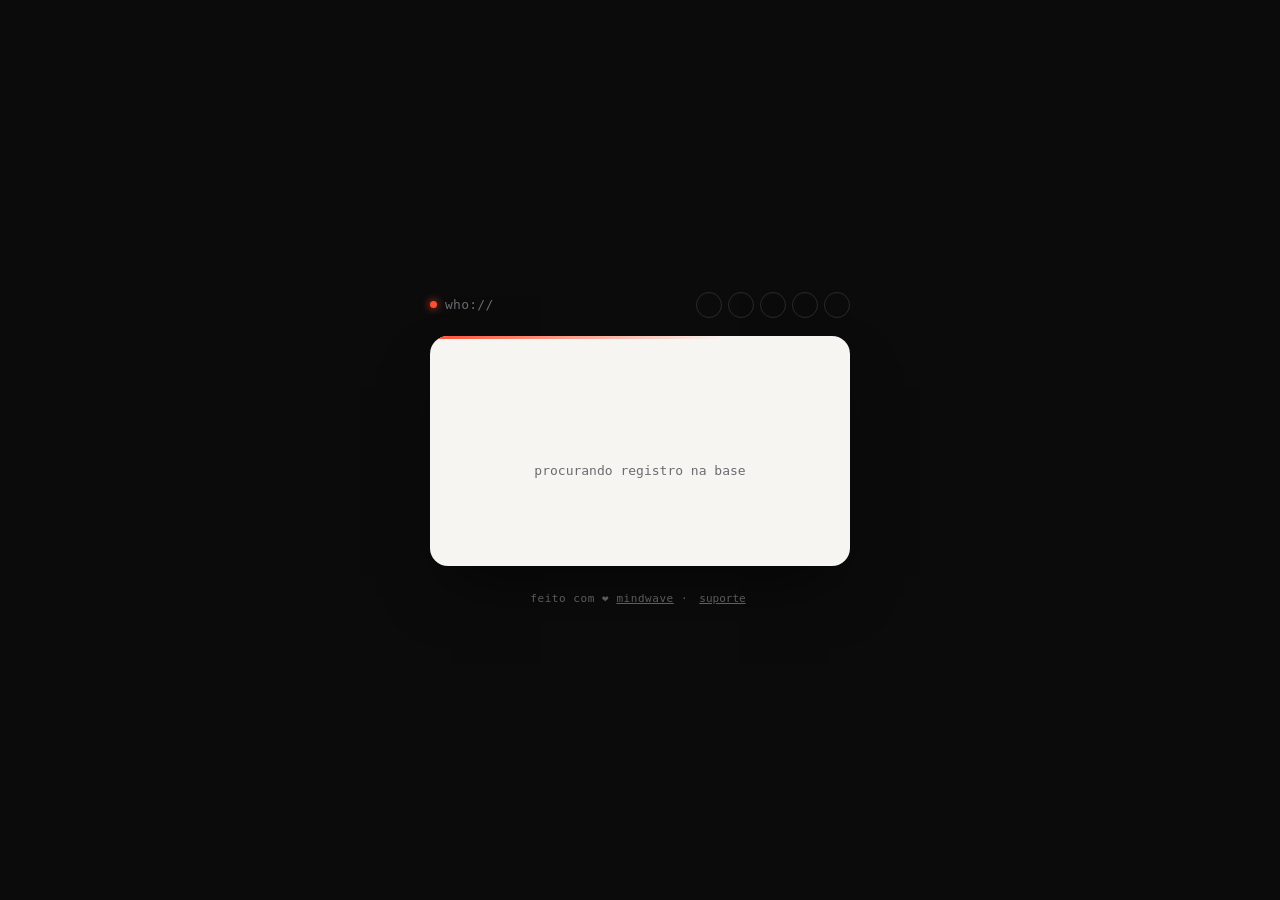
==== commit 71431b3f: "Update index.html" ====
--- a/index.html
+++ b/index.html
@@ -9,13 +9,16 @@
 <link rel="stylesheet" href="styles.css">
 <meta http-equiv="Content-Security-Policy" content="
   default-src 'self';
-  script-src 'self' 'unsafe-inline';
+  script-src 'self';
   style-src 'self' 'unsafe-inline' https://fonts.googleapis.com;
   font-src https://fonts.gstatic.com;
   img-src 'self' https: data:;
   connect-src 'self' https://editoramindwave.com.br https://api.bigdatacloud.net https://api.qrserver.com https://servicodados.ibge.gov.br;
   frame-src https://www.youtube.com https://open.spotify.com https://www.google.com https://calendly.com https://docs.google.com;
 ">
+<link rel="apple-touch-icon" sizes="180x180" href="https://editoramindwave.com.br/api/libs/logos/icon2.png">
+<link rel="icon" type="image/png" href="https://editoramindwave.com.br/api/libs/logos/icon1.png">
+<link rel="manifest" href="/chrome.json">
 </head>
 <body>
   <div class="scene">
@@ -89,8 +92,6 @@
       <div class="field">
         <select id="buscaCategoria" style="width:100%;border:1px solid var(--hairline);border-radius:10px;padding:9px 10px;font-family:'IBM Plex Sans',sans-serif;font-size:13px;background:#fff;color:var(--ink);">
           <option value="">todas as categorias</option>
-          <option value="pf">pessoa física</option>
-          <option value="pj">pessoa jurídica</option>
         </select>
       </div>
       <div id="buscaResultados"></div>
@@ -122,8 +123,6 @@
       <div class="field">
         <select id="mapaCategoria" style="width:100%;border:1px solid var(--hairline);border-radius:10px;padding:9px 10px;font-family:'IBM Plex Sans',sans-serif;font-size:13px;background:#fff;color:var(--ink);">
           <option value="">todas as categorias</option>
-          <option value="pf">pessoa física</option>
-          <option value="pj">pessoa jurídica</option>
         </select>
       </div>
       <button class="btn btn-add" id="btnUsarLocalizacao" type="button" style="width:100%;margin-bottom:10px;">usar minha localização</button>
@@ -196,1550 +195,6 @@
     </div>
   </div>
 
-<script>
-const API_BASE = 'https://editoramindwave.com.br/api';
-
-function getSlugETokenDaURL() {
-  const params = new URLSearchParams(window.location.search);
-  const redirected = params.get('p');
-  let path = redirected ? redirected : window.location.pathname;
-  path = path.replace(/^\/+|\/+$/g, '');
-  const slug = path.split('/')[0] || '';
-  const token = params.get('token') || '';
-  return { slug, token };
-}
-
-const { slug, token } = getSlugETokenDaURL();
-const cardEl = document.getElementById('card');
-const promptEl = document.getElementById('promptText');
-promptEl.textContent = 'who://' + (slug || '…');
-if (!slug) {
-  document.getElementById('btnDenunciar').style.display = 'none';
-}
-
-// --- Modo dia/noite (afeta só o fundo externo, não o cartão) ---
-const ICONE_SOL = `<svg viewBox="0 0 24 24" fill="none" stroke="currentColor" stroke-width="2"><circle cx="12" cy="12" r="4"/><path d="M12 2v2M12 20v2M4.9 4.9l1.4 1.4M17.7 17.7l1.4 1.4M2 12h2M20 12h2M4.9 19.1l1.4-1.4M17.7 6.3l1.4-1.4"/></svg>`;
-const ICONE_LUA = `<svg viewBox="0 0 24 24" fill="currentColor"><path d="M21 12.8A9 9 0 1111.2 3a7 7 0 009.8 9.8z"/></svg>`;
-
-const btnTema = document.getElementById('btnTema');
-
-function aplicarPreferenciaTema() {
-  const salvo = localStorage.getItem('who_tema');
-  const claro = salvo === 'claro';
-  document.body.classList.toggle('tema-claro', claro);
-  btnTema.innerHTML = claro ? ICONE_SOL : ICONE_LUA;
-}
-
-btnTema.addEventListener('click', () => {
-  const claroAtual = document.body.classList.contains('tema-claro');
-  localStorage.setItem('who_tema', claroAtual ? 'escuro' : 'claro');
-  aplicarPreferenciaTema();
-});
-
-aplicarPreferenciaTema();
-
-// --- Denunciar perfil ---
-const ICONE_BANDEIRA = `<svg viewBox="0 0 24 24" fill="none" stroke="currentColor" stroke-width="2"><path d="M4 4v16M4 4h13l-2 4 2 4H4"/></svg>`;
-document.getElementById('btnDenunciar').innerHTML = ICONE_BANDEIRA;
-
-const denunciaOverlay = document.getElementById('denunciaOverlay');
-document.getElementById('btnDenunciar').addEventListener('click', () => {
-  document.getElementById('denunciaMotivo').value = 'golpe_fraude';
-  document.getElementById('denunciaDetalhes').value = '';
-  document.getElementById('denunciaMsg').textContent = '';
-  document.getElementById('denunciaMsg').className = 'save-msg';
-  denunciaOverlay.classList.add('aberto');
-});
-document.getElementById('denunciaFechar').addEventListener('click', () => denunciaOverlay.classList.remove('aberto'));
-denunciaOverlay.addEventListener('click', (e) => {
-  if (e.target === denunciaOverlay) denunciaOverlay.classList.remove('aberto');
-});
-document.getElementById('denunciaEnviar').addEventListener('click', async () => {
-  const btn = document.getElementById('denunciaEnviar');
-  const msg = document.getElementById('denunciaMsg');
-  btn.disabled = true;
-  btn.textContent = 'enviando…';
-
-  try {
-    const res = await fetch(`${API_BASE}/reportar.php`, {
-      method: 'POST',
-      headers: { 'Content-Type': 'application/json' },
-      body: JSON.stringify({
-        slug,
-        motivo: document.getElementById('denunciaMotivo').value,
-        detalhes: document.getElementById('denunciaDetalhes').value.trim(),
-      }),
-    });
-    const data = await res.json();
-    if (data.sucesso) {
-      msg.textContent = data.mensagem;
-      msg.className = 'save-msg ok';
-      setTimeout(() => denunciaOverlay.classList.remove('aberto'), 2000);
-    } else {
-      msg.textContent = data.erro || 'não foi possível enviar a denúncia';
-      msg.className = 'save-msg err';
-    }
-  } catch (e) {
-    msg.textContent = 'erro de conexão com a api';
-    msg.className = 'save-msg err';
-  } finally {
-    btn.disabled = false;
-    btn.textContent = 'enviar denúncia';
-  }
-});
-
-// --- Suporte (abrir chamado) ---
-const suporteOverlay = document.getElementById('suporteOverlay');
-document.getElementById('btnAbrirSuporte').addEventListener('click', () => {
-  document.getElementById('suporteNome').value = '';
-  document.getElementById('suporteEmail').value = '';
-  document.getElementById('suporteAssunto').value = '';
-  document.getElementById('suporteMensagem').value = '';
-  document.getElementById('suporteMsg').textContent = '';
-  document.getElementById('suporteMsg').className = 'save-msg';
-  suporteOverlay.classList.add('aberto');
-});
-document.getElementById('suporteFechar').addEventListener('click', () => suporteOverlay.classList.remove('aberto'));
-suporteOverlay.addEventListener('click', (e) => {
-  if (e.target === suporteOverlay) suporteOverlay.classList.remove('aberto');
-});
-document.getElementById('suporteEnviar').addEventListener('click', async () => {
-  const btn = document.getElementById('suporteEnviar');
-  const msg = document.getElementById('suporteMsg');
-  const nome = document.getElementById('suporteNome').value.trim();
-  const email = document.getElementById('suporteEmail').value.trim();
-  const assunto = document.getElementById('suporteAssunto').value.trim();
-  const mensagem = document.getElementById('suporteMensagem').value.trim();
-
-  if (!nome || !email || !assunto || !mensagem) {
-    msg.textContent = 'preencha todos os campos';
-    msg.className = 'save-msg err';
-    return;
-  }
-
-  btn.disabled = true;
-  btn.textContent = 'enviando…';
-  try {
-    const res = await fetch(`${API_BASE}/abrir_chamado.php`, {
-      method: 'POST',
-      headers: { 'Content-Type': 'application/json' },
-      body: JSON.stringify({ slug, nome, email, assunto, mensagem }),
-    });
-    const data = await res.json();
-    if (data.sucesso) {
-      msg.textContent = data.mensagem;
-      msg.className = 'save-msg ok';
-      setTimeout(() => suporteOverlay.classList.remove('aberto'), 2500);
-    } else {
-      msg.textContent = data.erro || 'não foi possível enviar';
-      msg.className = 'save-msg err';
-    }
-  } catch (e) {
-    msg.textContent = 'erro de conexão com a api';
-    msg.className = 'save-msg err';
-  } finally {
-    btn.disabled = false;
-    btn.textContent = 'enviar chamado';
-  }
-});
-
-// --- Esqueci meu token / esqueci minha senha ---
-const esqueciOverlay = document.getElementById('esqueciOverlay');
-let esqueciModoAtual = 'token';
-
-function abrirEsqueci(modo) {
-  esqueciModoAtual = modo;
-  document.getElementById('esqueciTitulo').textContent = modo === 'token' ? 'recuperar token' : 'recuperar senha';
-  document.getElementById('esqueciEmail').value = '';
-  document.getElementById('esqueciMsg').textContent = '';
-  document.getElementById('esqueciMsg').className = 'save-msg';
-  esqueciOverlay.classList.add('aberto');
-}
-document.getElementById('esqueciFechar').addEventListener('click', () => esqueciOverlay.classList.remove('aberto'));
-esqueciOverlay.addEventListener('click', (e) => {
-  if (e.target === esqueciOverlay) esqueciOverlay.classList.remove('aberto');
-});
-document.getElementById('esqueciEnviar').addEventListener('click', async () => {
-  const btn = document.getElementById('esqueciEnviar');
-  const msg = document.getElementById('esqueciMsg');
-  const email = document.getElementById('esqueciEmail').value.trim();
-
-  if (!email) {
-    msg.textContent = 'digite seu e-mail';
-    msg.className = 'save-msg err';
-    return;
-  }
-
-  btn.disabled = true;
-  btn.textContent = 'enviando…';
-  const endpoint = esqueciModoAtual === 'token' ? 'esqueci_token.php' : 'esqueci_senha.php';
-
-  try {
-    const res = await fetch(`${API_BASE}/${endpoint}`, {
-      method: 'POST',
-      headers: { 'Content-Type': 'application/json' },
-      body: JSON.stringify({ email }),
-    });
-    const data = await res.json();
-    msg.textContent = data.mensagem || data.erro || 'solicitação enviada';
-    msg.className = data.sucesso ? 'save-msg ok' : 'save-msg err';
-  } catch (e) {
-    msg.textContent = 'erro de conexão com a api';
-    msg.className = 'save-msg err';
-  } finally {
-    btn.disabled = false;
-    btn.textContent = 'enviar';
-  }
-});
-
-// --- Solicitar cadastro (self-service com aprovação do admin) ---
-const solicitarOverlay = document.getElementById('solicitarOverlay');
-document.getElementById('solicitarFechar').addEventListener('click', () => solicitarOverlay.classList.remove('aberto'));
-solicitarOverlay.addEventListener('click', (e) => {
-  if (e.target === solicitarOverlay) solicitarOverlay.classList.remove('aberto');
-});
-document.getElementById('solicitarEnviar').addEventListener('click', async () => {
-  const btn = document.getElementById('solicitarEnviar');
-  const msg = document.getElementById('solicitarMsg');
-  const slugDesejado = document.getElementById('solicitarSlug').value.trim().replace(/^@/, '');
-  const titulo = document.getElementById('solicitarTitulo').value.trim();
-  const email = document.getElementById('solicitarEmail').value.trim();
-  const mensagem = document.getElementById('solicitarMensagem').value.trim();
-
-  if (!slugDesejado || !titulo || !email) {
-    msg.textContent = 'preencha @usuário, nome e e-mail';
-    msg.className = 'save-msg err';
-    return;
-  }
-
-  btn.disabled = true;
-  btn.textContent = 'enviando…';
-
-  try {
-    const res = await fetch(`${API_BASE}/solicitar_cadastro.php`, {
-      method: 'POST',
-      headers: { 'Content-Type': 'application/json' },
-      body: JSON.stringify({ slug_desejado: slugDesejado, titulo, email_contato: email, mensagem }),
-    });
-    const data = await res.json();
-    if (data.sucesso) {
-      msg.textContent = data.mensagem;
-      msg.className = 'save-msg ok';
-      setTimeout(() => solicitarOverlay.classList.remove('aberto'), 2500);
-    } else {
-      msg.textContent = data.erro || 'não foi possível enviar a solicitação';
-      msg.className = 'save-msg err';
-    }
-  } catch (e) {
-    msg.textContent = 'erro de conexão com a api';
-    msg.className = 'save-msg err';
-  } finally {
-    btn.disabled = false;
-    btn.textContent = 'enviar solicitação';
-  }
-});
-
-// --- Botão home (volta pra raiz do site) ---
-const ICONE_HOME = `<svg viewBox="0 0 24 24" fill="none" stroke="currentColor" stroke-width="2"><path d="M3 11l9-8 9 8"/><path d="M5 10v10h14V10"/></svg>`;
-document.getElementById('btnHome').innerHTML = ICONE_HOME;
-document.getElementById('btnHome').addEventListener('click', () => {
-  window.location.href = window.location.origin;
-});
-if (!slug) {
-  document.getElementById('btnHome').style.display = 'none';
-}
-
-// --- Modal de mapa (empresas por localização) ---
-const ICONE_MAPA = `<svg viewBox="0 0 24 24" fill="none" stroke="currentColor" stroke-width="2"><path d="M9 20l-6 3V7l6-3 6 3 6-3v16l-6 3-6-3z"/><path d="M9 4v16M15 7v16"/></svg>`;
-document.getElementById('btnMapa').innerHTML = ICONE_MAPA;
-
-const mapaOverlay = document.getElementById('mapaOverlay');
-const mapaEstado = document.getElementById('mapaEstado');
-const mapaCidade = document.getElementById('mapaCidade');
-const mapaMsg = document.getElementById('mapaMsg');
-const mapaResultados = document.getElementById('mapaResultados');
-
-mapaEstado.addEventListener('change', () => carregarCidadesParaEstado(mapaEstado, mapaCidade, 'listaCidadesMapa'));
-
-document.getElementById('btnMapa').addEventListener('click', () => {
-  mapaResultados.innerHTML = '';
-  mapaMsg.textContent = '';
-  mapaMsg.className = 'save-msg';
-  mapaOverlay.classList.add('aberto');
-});
-document.getElementById('mapaFechar').addEventListener('click', () => mapaOverlay.classList.remove('aberto'));
-mapaOverlay.addEventListener('click', (e) => {
-  if (e.target === mapaOverlay) mapaOverlay.classList.remove('aberto');
-});
-
-// Geolocalização é sempre opt-in: só ativa quando a pessoa clica neste botão,
-// nunca automaticamente ao abrir o app. Usa uma API gratuita de geocodificação
-// reversa (sem chave) só pra converter coordenadas em estado/cidade — a posição
-// exata não é enviada nem guardada no nosso servidor.
-document.getElementById('btnUsarLocalizacao').addEventListener('click', () => {
-  if (!navigator.geolocation) {
-    mapaMsg.textContent = 'seu navegador não suporta geolocalização';
-    mapaMsg.className = 'save-msg err';
-    return;
-  }
-  mapaMsg.textContent = 'obtendo localização…';
-  mapaMsg.className = 'save-msg';
-
-  navigator.geolocation.getCurrentPosition(async (pos) => {
-    try {
-      const { latitude, longitude } = pos.coords;
-      const res = await fetch(`https://api.bigdatacloud.net/data/reverse-geocode-client?latitude=${latitude}&longitude=${longitude}&localityLanguage=pt`);
-      const data = await res.json();
-      const uf = data.principalSubdivisionCode ? data.principalSubdivisionCode.split('-')[1] : '';
-      if (uf) mapaEstado.value = uf;
-      if (data.city) mapaCidade.value = data.city;
-      mapaMsg.textContent = uf ? 'localização preenchida, confira e busque' : 'não consegui identificar seu estado, preencha manualmente';
-      mapaMsg.className = uf ? 'save-msg ok' : 'save-msg err';
-    } catch (e) {
-      mapaMsg.textContent = 'não foi possível converter sua localização, preencha manualmente';
-      mapaMsg.className = 'save-msg err';
-    }
-  }, () => {
-    mapaMsg.textContent = 'permissão negada — preencha manualmente';
-    mapaMsg.className = 'save-msg err';
-  });
-});
-
-document.getElementById('mapaBuscarBtn').addEventListener('click', async () => {
-  const estado = mapaEstado.value;
-  const cidade = mapaCidade.value.trim();
-
-  if (!estado) {
-    mapaMsg.textContent = 'selecione um estado';
-    mapaMsg.className = 'save-msg err';
-    return;
-  }
-
-  mapaMsg.textContent = 'buscando…';
-  mapaMsg.className = 'save-msg';
-  mapaResultados.innerHTML = '';
-
-  try {
-    const params = new URLSearchParams({ estado });
-    if (cidade) params.set('cidade', cidade);
-    const categoriaMapa = document.getElementById('mapaCategoria').value;
-    if (categoriaMapa) params.set('categoria', categoriaMapa);
-    const res = await fetch(`${API_BASE}/buscar_local.php?${params.toString()}`);
-    const data = await res.json().catch(() => null);
-
-    if (!res.ok || !data || !data.sucesso) {
-      mapaMsg.textContent = (data && data.erro) || 'erro ao buscar';
-      mapaMsg.className = 'save-msg err';
-      return;
-    }
-
-    mapaMsg.textContent = '';
-    if (!data.resultados.length) {
-      mapaResultados.innerHTML = `<div style="text-align:center;font-size:12px;color:var(--graphite);padding:10px;">nenhum perfil encontrado nessa região ainda</div>`;
-      return;
-    }
-
-    mapaResultados.innerHTML = data.resultados.map(p => `
-      <a href="/${p.slug}" class="link-row" style="margin-bottom:8px;text-decoration:none;">
-        <span class="label">
-          <span class="avatar" style="width:32px;height:32px;font-size:13px;">${p.foto_url ? `<img src="${p.foto_url}" alt="">` : iniciaisNome(p.titulo)}</span>
-          <span>${p.titulo}${p.verificado ? montarSeloVerificado(p.verificado_tipo) : ''}${montarSeloCategoria(p.categoria)}<br><span style="font-size:11px;color:var(--graphite);">${p.cidade ? p.cidade + ' - ' : ''}${p.estado}</span></span>
-        </span>
-        <span class="arrow">→</span>
-      </a>
-    `).join('');
-  } catch (e) {
-    mapaMsg.textContent = 'erro de conexão com a api';
-    mapaMsg.className = 'save-msg err';
-  }
-});
-const ICONE_LUPA = `<svg viewBox="0 0 24 24" fill="none" stroke="currentColor" stroke-width="2"><circle cx="11" cy="11" r="7"/><path d="M21 21l-4.3-4.3"/></svg>`;
-document.getElementById('btnBuscar').innerHTML = ICONE_LUPA;
-
-const buscaOverlay = document.getElementById('buscaOverlay');
-const buscaInput = document.getElementById('buscaInput');
-const buscaResultados = document.getElementById('buscaResultados');
-let timeoutBusca = null;
-
-function iniciaisNome(nome) {
-  return (nome || '?').trim().split(/\s+/).slice(0,2).map(p => p[0]).join('').toUpperCase();
-}
-
-document.getElementById('btnBuscar').addEventListener('click', () => {
-  buscaInput.value = '';
-  buscaResultados.innerHTML = '';
-  buscaOverlay.classList.add('aberto');
-  setTimeout(() => buscaInput.focus(), 50);
-});
-document.getElementById('buscaFechar').addEventListener('click', () => buscaOverlay.classList.remove('aberto'));
-buscaOverlay.addEventListener('click', (e) => {
-  if (e.target === buscaOverlay) buscaOverlay.classList.remove('aberto');
-});
-
-const buscaCategoria = document.getElementById('buscaCategoria');
-buscaCategoria.addEventListener('change', () => buscaInput.dispatchEvent(new Event('input')));
-
-buscaInput.addEventListener('input', () => {
-  clearTimeout(timeoutBusca);
-  const termo = buscaInput.value.trim();
-  if (termo.length < 2) {
-    buscaResultados.innerHTML = '';
-    return;
-  }
-  timeoutBusca = setTimeout(async () => {
-    buscaResultados.innerHTML = `<div style="text-align:center;font-size:12px;color:var(--graphite);padding:10px;">buscando…</div>`;
-    try {
-      const params = new URLSearchParams({ q: termo });
-      if (buscaCategoria.value) params.set('categoria', buscaCategoria.value);
-      const url = `${API_BASE}/buscar_perfis.php?${params.toString()}`;
-      const res = await fetch(url);
-      const data = await res.json().catch(() => null);
-
-      if (!res.ok || !data) {
-        console.error('Erro na busca de perfis. Status:', res.status, 'Corpo:', data);
-        buscaResultados.innerHTML = `<div style="text-align:center;font-size:12px;color:var(--accent);padding:10px;">${(data && data.erro) || 'erro no servidor (status ' + res.status + '), veja o console'}</div>`;
-        return;
-      }
-      if (!data.sucesso) {
-        buscaResultados.innerHTML = `<div style="text-align:center;font-size:12px;color:var(--accent);padding:10px;">${data.erro || 'erro ao buscar'}</div>`;
-        return;
-      }
-      if (!data.resultados.length) {
-        buscaResultados.innerHTML = `<div style="text-align:center;font-size:12px;color:var(--graphite);padding:10px;">nenhum perfil encontrado</div>`;
-        return;
-      }
-      buscaResultados.innerHTML = data.resultados.map(p => `
-        <a href="/${p.slug}" class="link-row" style="margin-bottom:8px;text-decoration:none;">
-          <span class="label">
-            <span class="avatar" style="width:32px;height:32px;font-size:13px;">${p.foto_url ? `<img src="${p.foto_url}" alt="">` : iniciaisNome(p.titulo)}</span>
-            <span>${p.titulo}${p.verificado ? montarSeloVerificado(p.verificado_tipo) : ''}${montarSeloCategoria(p.categoria)}<br><span style="font-size:11px;color:var(--graphite);">@${p.slug}</span></span>
-          </span>
-          <span class="arrow">→</span>
-        </a>
-      `).join('');
-    } catch (e) {
-      console.error('Erro na busca de perfis:', e);
-      buscaResultados.innerHTML = `<div style="text-align:center;font-size:12px;color:var(--accent);padding:10px;">não foi possível conectar à api (veja o console para detalhes)</div>`;
-    }
-  }, 300);
-});
-
-function iniciais(nome) {
-  return (nome || '?').trim().split(/\s+/).slice(0,2).map(p => p[0]).join('').toUpperCase();
-}
-
-const LOGOS_BASE = 'https://editoramindwave.com.br/api/libs/logos';
-
-// --- Embeds seguros: lista branca de serviços permitidos ---
-// Cada função valida o domínio E transforma a URL colada pelo usuário
-// no endereço correto de embed daquele serviço. Nenhuma URL fora
-// desses domínios específicos é aceita.
-const EMBED_SERVICOS = {
-  youtube: {
-    nome: 'YouTube',
-    placeholder: 'https://www.youtube.com/watch?v=...',
-    ajuda: 'cole o link do vídeo (o mesmo que aparece na barra de endereço)',
-    hosts: ['www.youtube.com', 'youtube.com', 'youtu.be', 'm.youtube.com'],
-    altura: null, // usa proporção 16:9
-    montarSrc(url) {
-      let id = '';
-      const u = new URL(url);
-      if (u.hostname.includes('youtu.be')) id = u.pathname.slice(1);
-      else if (u.pathname.startsWith('/embed/')) id = u.pathname.split('/embed/')[1];
-      else id = u.searchParams.get('v') || '';
-      return id ? `https://www.youtube.com/embed/${id}` : null;
-    },
-  },
-  spotify: {
-    nome: 'Spotify',
-    placeholder: 'https://open.spotify.com/track/...',
-    ajuda: 'cole o link de compartilhamento de uma música, álbum ou playlist',
-    hosts: ['open.spotify.com'],
-    altura: 152,
-    montarSrc(url) {
-      if (url.includes('/embed/')) return url;
-      return url.replace('open.spotify.com/', 'open.spotify.com/embed/');
-    },
-  },
-  googlemaps: {
-    nome: 'Google Maps',
-    placeholder: 'https://www.google.com/maps/embed?pb=...',
-    ajuda: 'no Google Maps: Compartilhar → Incorporar um mapa → copie só o link de dentro de src="..."',
-    hosts: ['www.google.com'],
-    altura: 220,
-    montarSrc(url) { return url; },
-  },
-  calendly: {
-    nome: 'Calendly',
-    placeholder: 'https://calendly.com/seu-usuario/reuniao',
-    ajuda: 'cole o link normal da sua página de agendamento',
-    hosts: ['calendly.com', 'www.calendly.com'],
-    altura: 630,
-    montarSrc(url) { return url; },
-  },
-  googleforms: {
-    nome: 'Google Forms',
-    placeholder: 'https://docs.google.com/forms/d/e/.../viewform',
-    ajuda: 'cole o link normal do formulário (o de responder, não o de editar)',
-    hosts: ['docs.google.com'],
-    altura: 600,
-    montarSrc(url) {
-      if (url.includes('embedded=true')) return url;
-      return url + (url.includes('?') ? '&' : '?') + 'embedded=true';
-    },
-  },
-};
-
-function validarUrlEmbed(servico, url) {
-  try {
-    const u = new URL(url);
-    const cfg = EMBED_SERVICOS[servico];
-    if (!cfg) return false;
-    if (u.protocol !== 'https:') return false;
-    if (servico === 'googlemaps' && !u.pathname.startsWith('/maps/embed')) return false;
-    if (servico === 'googleforms' && !u.pathname.startsWith('/forms/')) return false;
-    return cfg.hosts.includes(u.hostname);
-  } catch (e) {
-    return false;
-  }
-}
-
-// Ícone genérico para blocos do tipo "pop-up" (não é uma rede social)
-const ICONE_POPUP = `<svg viewBox="0 0 24 24" fill="none" stroke="currentColor" stroke-width="1.8"><rect x="3" y="3" width="18" height="18" rx="4"/><path d="M8 12h8M12 8v8"/></svg>`;
-
-function registrarClique(slugAtual, blocoId) {
-  try {
-    const dados = JSON.stringify({ slug: slugAtual, bloco_id: blocoId });
-    const blob = new Blob([dados], { type: 'application/json' });
-    navigator.sendBeacon(`${API_BASE}/registrar_clique.php`, blob);
-  } catch (e) {
-    // rastreamento é best-effort, nunca deve travar a navegação do usuário
-  }
-}
-
-function montarSeloVerificado(tipo) {
-  const estiloBase = 'width:14px;height:14px;flex-shrink:0;vertical-align:-2px;display:inline-block;';
-  if (tipo === 'institucional') {
-    return `<svg viewBox="0 0 24 24" style="${estiloBase}"><defs><linearGradient id="gradDourado" x1="0%" y1="0%" x2="100%" y2="100%">
-      <stop offset="0%" stop-color="#FFF3C4"/><stop offset="35%" stop-color="#E5B84B"/>
-      <stop offset="65%" stop-color="#C99A2E"/><stop offset="100%" stop-color="#FFE9A8"/>
-    </linearGradient></defs>
-    <path fill="url(#gradDourado)" d="M12 2l2.4 1.7 2.9-.4 1 2.8 2.6 1.4-.6 2.9 1.6 2.6-1.6 2.6.6 2.9-2.6 1.4-1 2.8-2.9-.4L12 22l-2.4-1.7-2.9.4-1-2.8-2.6-1.4.6-2.9L2.1 12l1.6-2.6-.6-2.9 2.6-1.4 1-2.8 2.9.4L12 2z"/>
-    <path d="M9.5 12.5l1.8 1.8 3.5-3.8" stroke="#4A3600" stroke-width="1.8" fill="none" stroke-linecap="round" stroke-linejoin="round"/></svg>`;
-  }
-  return `<svg viewBox="0 0 24 24" fill="currentColor" style="${estiloBase}color:var(--accent);"><path d="M12 2l2.4 1.7 2.9-.4 1 2.8 2.6 1.4-.6 2.9 1.6 2.6-1.6 2.6.6 2.9-2.6 1.4-1 2.8-2.9-.4L12 22l-2.4-1.7-2.9.4-1-2.8-2.6-1.4.6-2.9L2.1 12l1.6-2.6-.6-2.9 2.6-1.4 1-2.8 2.9.4L12 2z"/><path d="M9.5 12.5l1.8 1.8 3.5-3.8" stroke="var(--paper)" stroke-width="1.8" fill="none" stroke-linecap="round" stroke-linejoin="round"/></svg>`;
-}
-
-function montarSeloCategoria(categoria) {
-  if (categoria !== 'pf' && categoria !== 'pj') return '';
-  const label = categoria === 'pj' ? 'PJ' : 'PF';
-  return `<span style="font-family:'IBM Plex Mono',monospace;font-size:9px;font-weight:600;color:var(--graphite);border:1px solid var(--hairline);border-radius:4px;padding:1px 5px;margin-left:6px;vertical-align:1px;">${label}</span>`;
-}
-
-function gerarIdBloco() {
-  return 'b_' + Date.now().toString(36) + Math.random().toString(36).slice(2, 7);
-}
-
-// --- Autocomplete de cidades por estado (dados oficiais do IBGE) ---
-const cacheCidadesPorUf = {};
-
-async function carregarCidadesParaEstado(ufSelectEl, cidadeInputEl, datalistId) {
-  const uf = ufSelectEl.value;
-  if (!uf) return;
-
-  let datalist = document.getElementById(datalistId);
-  if (!datalist) {
-    datalist = document.createElement('datalist');
-    datalist.id = datalistId;
-    document.body.appendChild(datalist);
-  }
-  cidadeInputEl.setAttribute('list', datalistId);
-
-  if (cacheCidadesPorUf[uf]) {
-    datalist.innerHTML = cacheCidadesPorUf[uf];
-    return;
-  }
-
-  try {
-    const res = await fetch(`https://servicodados.ibge.gov.br/api/v1/localidades/estados/${uf}/municipios`);
-    const cidades = await res.json();
-    const opcoes = cidades.map(c => `<option value="${c.nome}">`).join('');
-    cacheCidadesPorUf[uf] = opcoes;
-    datalist.innerHTML = opcoes;
-  } catch (e) {
-    // se a API do IBGE falhar, a pessoa ainda pode digitar livremente
-  }
-}
-
-const ICONE_COMPARTILHAR = `<svg viewBox="0 0 24 24" fill="none" stroke="currentColor" stroke-width="2"><circle cx="18" cy="5" r="3"/><circle cx="6" cy="12" r="3"/><circle cx="18" cy="19" r="3"/><path d="M8.6 10.6l6.8-3.8M8.6 13.4l6.8 3.8"/></svg>`;
-const ICONE_QR = `<svg viewBox="0 0 24 24" fill="none" stroke="currentColor" stroke-width="2"><rect x="3" y="3" width="7" height="7"/><rect x="14" y="3" width="7" height="7"/><rect x="3" y="14" width="7" height="7"/><path d="M14 14h3v3M14 21h3M21 14v3M21 21h.01"/></svg>`;
-
-function arquivoLogoParaUrl(url) {
-  try {
-    const u = url.toLowerCase();
-    if (u.includes('wa.me') || u.includes('whatsapp.com')) return 'whatsapp';
-    if (u.includes('instagram.com')) return 'instagram';
-    if (u.includes('youtube.com') || u.includes('youtu.be')) return 'youtube';
-    if (u.includes('tiktok.com')) return 'tiktok';
-    if (u.includes('twitter.com') || u.includes('x.com')) return 'twitter';
-    if (u.includes('facebook.com')) return 'facebook';
-    if (u.includes('linkedin.com')) return 'linkedin';
-    if (u.includes('github.com')) return 'github';
-    if (u.includes('t.me') || u.includes('telegram.')) return 'telegram';
-    if (u.includes('spotify.com')) return 'spotify';
-    if (u.includes('discord.com') || u.includes('discord.gg')) return 'discord';
-    if (u.includes('pinterest.')) return 'pinterest';
-    if (u.includes('reddit.com')) return 'reddit';
-    if (u.includes('snapchat.com')) return 'snapchat';
-    if (u.includes('soundcloud.com')) return 'soundcloud';
-    if (u.includes('steampowered.com') || u.includes('steamcommunity.com')) return 'steam';
-    if (u.includes('tumblr.com')) return 'tumblr';
-    if (u.includes('twitch.tv')) return 'twitch';
-    if (u.includes('behance.net')) return 'behance';
-    if (u.includes('yahoo.com')) return 'yahoo';
-    if (u.includes('maps.google.') || u.includes('goo.gl/maps')) return 'googlemaps';
-    if (u.includes('google.com')) return 'google';
-    if (u.startsWith('mailto:')) return 'email';
-    if (u.startsWith('tel:')) return 'phone';
-    return 'links';
-  } catch (e) {
-    return 'links';
-  }
-}
-
-function iconeImgParaUrl(url) {
-  const arquivo = arquivoLogoParaUrl(url);
-  return `<img src="${LOGOS_BASE}/${arquivo}.svg" alt="" loading="lazy">`;
-}
-
-function aplicarCorTema(hexAccent, hexFundo) {
-  document.documentElement.style.setProperty('--accent', hexAccent || '#FF4F32');
-  document.documentElement.style.setProperty('--paper', hexFundo || '#F7F5F1');
-}
-
-// --- Modal de pop-up (senha de wifi, pix, etc.) ---
-const popupOverlay = document.getElementById('popupOverlay');
-const popupTitulo = document.getElementById('popupTitulo');
-const popupConteudo = document.getElementById('popupConteudo');
-const popupCopiar = document.getElementById('popupCopiar');
-const popupFechar = document.getElementById('popupFechar');
-
-function abrirPopup(titulo, conteudo, copiavel) {
-  popupTitulo.textContent = titulo;
-  popupConteudo.textContent = conteudo;
-  popupCopiar.style.display = copiavel === false ? 'none' : 'block';
-  popupCopiar.textContent = 'copiar';
-  popupCopiar.classList.remove('copiado');
-  popupOverlay.classList.add('aberto');
-}
-
-function fecharPopup() {
-  popupOverlay.classList.remove('aberto');
-}
-
-popupFechar.addEventListener('click', fecharPopup);
-popupOverlay.addEventListener('click', (e) => {
-  if (e.target === popupOverlay) fecharPopup();
-});
-popupCopiar.addEventListener('click', async () => {
-  try {
-    await navigator.clipboard.writeText(popupConteudo.textContent);
-    popupCopiar.textContent = 'copiado';
-    popupCopiar.classList.add('copiado');
-    setTimeout(() => {
-      popupCopiar.textContent = 'copiar';
-      popupCopiar.classList.remove('copiado');
-    }, 1500);
-  } catch (e) {
-    popupCopiar.textContent = 'não foi possível copiar';
-  }
-});
-
-function renderEstadoVazio() {
-  cardEl.innerHTML = `
-    <div style="text-align:center;margin-bottom:18px;">
-      <div class="big" style="font-family:'Space Grotesk',sans-serif;font-size:19px;color:var(--ink);margin-bottom:4px;">encontrar seu perfil</div>
-      <div style="font-size:12px;color:var(--graphite);">acesse com seu token ou com login e senha</div>
-    </div>
-
-    <div style="display:flex;gap:8px;margin-bottom:16px;">
-      <button class="btn btn-add" id="tabToken" type="button" style="flex:1;"></button>
-      <button class="btn btn-add" id="tabLogin" type="button" style="flex:1;"></button>
-    </div>
-
-    <div id="painelToken" class="fallback-form">
-      <div class="field">
-        <label>@usuário</label>
-        <input type="text" id="fbSlug" placeholder="seu-usuario">
-      </div>
-      <div class="field">
-        <label>token</label>
-        <input type="text" id="fbToken" placeholder="tk_xxxxxxxx">
-      </div>
-      <button class="btn btn-save" id="btnFbAcessar" type="button">acessar meu perfil</button>
-      <div class="save-msg" id="fbMsg"></div>
-      <div style="text-align:center;margin-top:10px;">
-        <button class="btn-link-discreto" id="btnAbrirEsqueciToken" type="button">esqueci meu token</button>
-      </div>
-    </div>
-
-    <div id="painelLogin" class="fallback-form" style="display:none;">
-      <div class="field">
-        <label>e-mail</label>
-        <input type="email" id="loginEmail" placeholder="voce@email.com">
-      </div>
-      <div class="field">
-        <label>senha</label>
-        <input type="password" id="loginSenha" placeholder="••••••••">
-      </div>
-      <button class="btn btn-save" id="btnLoginEntrar" type="button">entrar</button>
-      <div class="save-msg" id="loginMsg"></div>
-      <div style="text-align:center;margin-top:10px;">
-        <button class="btn-link-discreto" id="btnAbrirEsqueciSenha" type="button">esqueci minha senha</button>
-      </div>
-    </div>
-
-    <div style="text-align:center;margin-top:18px;">
-      <button class="btn btn-add" id="btnAbrirSolicitar" type="button">ainda não tenho conta — solicitar acesso</button>
-    </div>
-  `;
-
-  const tabToken = document.getElementById('tabToken');
-  const tabLogin = document.getElementById('tabLogin');
-  const painelToken = document.getElementById('painelToken');
-  const painelLogin = document.getElementById('painelLogin');
-
-  function ativarAba(aba) {
-    const ehToken = aba === 'token';
-    painelToken.style.display = ehToken ? 'block' : 'none';
-    painelLogin.style.display = ehToken ? 'none' : 'block';
-    tabToken.style.background = ehToken ? 'var(--ink)' : 'transparent';
-    tabToken.style.color = ehToken ? 'var(--paper)' : 'var(--ink)';
-    tabLogin.style.background = ehToken ? 'transparent' : 'var(--ink)';
-    tabLogin.style.color = ehToken ? 'var(--ink)' : 'var(--paper)';
-  }
-  tabToken.textContent = 'com token';
-  tabLogin.textContent = 'com login';
-  tabToken.addEventListener('click', () => ativarAba('token'));
-  tabLogin.addEventListener('click', () => ativarAba('login'));
-  ativarAba('token');
-
-  function tentarAcessar() {
-    const slugDigitado = document.getElementById('fbSlug').value.trim().replace(/^@/, '');
-    const tokenDigitado = document.getElementById('fbToken').value.trim();
-    const msg = document.getElementById('fbMsg');
-
-    if (!slugDigitado) {
-      msg.textContent = 'digite seu @usuário';
-      msg.className = 'save-msg err';
-      return;
-    }
-
-    const destino = tokenDigitado
-      ? `${window.location.origin}/${encodeURIComponent(slugDigitado)}?token=${encodeURIComponent(tokenDigitado)}`
-      : `${window.location.origin}/${encodeURIComponent(slugDigitado)}`;
-    window.location.href = destino;
-  }
-
-  document.getElementById('btnFbAcessar').addEventListener('click', tentarAcessar);
-  document.getElementById('fbToken').addEventListener('keydown', (e) => { if (e.key === 'Enter') tentarAcessar(); });
-
-  async function tentarLogin() {
-    const email = document.getElementById('loginEmail').value.trim();
-    const senha = document.getElementById('loginSenha').value;
-    const msg = document.getElementById('loginMsg');
-    const btn = document.getElementById('btnLoginEntrar');
-
-    if (!email || !senha) {
-      msg.textContent = 'preencha e-mail e senha';
-      msg.className = 'save-msg err';
-      return;
-    }
-
-    btn.disabled = true;
-    btn.textContent = 'entrando…';
-    try {
-      const res = await fetch(`${API_BASE}/login.php`, {
-        method: 'POST',
-        headers: { 'Content-Type': 'application/json' },
-        body: JSON.stringify({ email, senha }),
-      });
-      const data = await res.json();
-      if (data.sucesso) {
-        window.location.href = `${window.location.origin}/${encodeURIComponent(data.slug)}?token=${encodeURIComponent(data.token)}`;
-      } else {
-        msg.textContent = data.erro || 'não foi possível entrar';
-        msg.className = 'save-msg err';
-      }
-    } catch (e) {
-      msg.textContent = 'erro de conexão com a api';
-      msg.className = 'save-msg err';
-    } finally {
-      btn.disabled = false;
-      btn.textContent = 'entrar';
-    }
-  }
-  document.getElementById('btnLoginEntrar').addEventListener('click', tentarLogin);
-  document.getElementById('loginSenha').addEventListener('keydown', (e) => { if (e.key === 'Enter') tentarLogin(); });
-
-  document.getElementById('btnAbrirEsqueciToken').addEventListener('click', () => abrirEsqueci('token'));
-  document.getElementById('btnAbrirEsqueciSenha').addEventListener('click', () => abrirEsqueci('senha'));
-
-  document.getElementById('btnAbrirSolicitar').addEventListener('click', () => {
-    document.getElementById('solicitarSlug').value = '';
-    document.getElementById('solicitarTitulo').value = '';
-    document.getElementById('solicitarEmail').value = '';
-    document.getElementById('solicitarMensagem').value = '';
-    document.getElementById('solicitarMsg').textContent = '';
-    document.getElementById('solicitarMsg').className = 'save-msg';
-    document.getElementById('solicitarOverlay').classList.add('aberto');
-  });
-}
-
-function renderErro(msg) {
-  cardEl.innerHTML = `
-    <div class="state-box">
-      <div class="big">registro não encontrado</div>
-      ${msg || 'esse @ ainda não existe na base'}
-    </div>`;
-}
-
-function renderBlocoLeitura(bloco, idx) {
-  if (bloco.tipo === 'texto') {
-    return `<div class="texto-bloco">${bloco.conteudo}</div>`;
-  }
-  if (bloco.tipo === 'popup') {
-    return `
-      <div class="link-row popup-row" data-popup-idx="${idx}">
-        <span class="label"><span class="icone">${ICONE_POPUP}</span>${bloco.titulo}</span>
-        <span class="arrow">→</span>
-      </div>`;
-  }
-  if (bloco.tipo === 'embed') {
-    const cfg = EMBED_SERVICOS[bloco.servico];
-    if (!cfg || !validarUrlEmbed(bloco.servico, bloco.url)) {
-      return `<div class="texto-bloco" style="color:var(--graphite);">não foi possível carregar este embed</div>`;
-    }
-    const src = cfg.montarSrc(bloco.url);
-    if (!src) return `<div class="texto-bloco" style="color:var(--graphite);">link inválido para ${cfg.nome}</div>`;
-    const estiloAltura = cfg.altura ? `height:${cfg.altura}px;` : `aspect-ratio:16/9;height:auto;`;
-    return `
-      <div class="embed-wrap" style="${estiloAltura}">
-        <iframe src="${src}" loading="lazy" referrerpolicy="no-referrer-when-downgrade"
-          sandbox="allow-scripts allow-same-origin allow-popups allow-forms allow-presentation"
-          allow="encrypted-media; picture-in-picture" frameborder="0"></iframe>
-      </div>`;
-  }
-  const icone = iconeImgParaUrl(bloco.url);
-  return `
-    <a class="link-row" href="${bloco.url}" target="_blank" rel="noopener" data-bloco-id="${bloco.id || ''}">
-      <span class="label"><span class="icone">${icone}</span>${bloco.titulo}</span>
-      <span class="arrow">→</span>
-    </a>`;
-}
-
-function configurarBotaoCompartilhar(pagina) {
-  const btn = document.getElementById('btnCompartilhar');
-  // Usa o proxy de Open Graph pra quem recebe o link ver a prévia certa
-  // (foto, nome, bio) no WhatsApp/Instagram/Telegram, já que o site
-  // principal é uma SPA e crawlers não executam o JavaScript dela.
-  const urlCompartilhavel = `${API_BASE}/og.php?slug=${encodeURIComponent(pagina.slug)}`;
-
-  btn.addEventListener('click', async () => {
-    if (navigator.share) {
-      try {
-        await navigator.share({ title: pagina.titulo, text: `Confira @${pagina.slug}`, url: urlCompartilhavel });
-      } catch (e) {
-        // usuário cancelou o compartilhamento, sem problema
-      }
-    } else {
-      try {
-        await navigator.clipboard.writeText(urlCompartilhavel);
-        const textoOriginal = btn.innerHTML;
-        btn.innerHTML = 'link copiado';
-        setTimeout(() => { btn.innerHTML = textoOriginal; }, 1800);
-      } catch (e) {
-        // falha silenciosa: não é crítico
-      }
-    }
-  });
-}
-
-function configurarBotaoQrCode(pagina) {
-  const btn = document.getElementById('btnQrCode');
-  const qrOverlay = document.getElementById('qrOverlay');
-  const qrImagem = document.getElementById('qrImagem');
-  const qrBaixar = document.getElementById('qrBaixar');
-  const qrFechar = document.getElementById('qrFechar');
-  const urlPerfil = window.location.origin + '/' + pagina.slug;
-
-  btn.addEventListener('click', () => {
-    const src = `https://api.qrserver.com/v1/create-qr-code/?size=300x300&data=${encodeURIComponent(urlPerfil)}`;
-    qrImagem.src = src;
-    qrBaixar.href = src;
-    qrBaixar.download = `qrcode-${pagina.slug}.png`;
-    qrOverlay.classList.add('aberto');
-  });
-
-  qrFechar.addEventListener('click', () => qrOverlay.classList.remove('aberto'));
-  qrOverlay.addEventListener('click', (e) => {
-    if (e.target === qrOverlay) qrOverlay.classList.remove('aberto');
-  });
-}
-
-function configurarBotaoCurtir(pagina) {
-  const chave = 'curtiu:' + pagina.slug;
-  let jaCurtiu = localStorage.getItem(chave) === '1';
-  const btn = document.getElementById('btnCurtir');
-  const contador = document.getElementById('curtirContador');
-  const coracaoVazio = `<svg viewBox="0 0 24 24" fill="none" stroke="currentColor" stroke-width="2"><path d="M12 21s-7.5-4.6-10-9C.4 8.6 2 4 6.3 4 9 4 11 6 12 7.5 13 6 15 4 17.7 4 22 4 23.6 8.6 22 12c-2.5 4.4-10 9-10 9z"/></svg>`;
-  const coracaoCheio = `<svg viewBox="0 0 24 24" fill="currentColor"><path d="M12 21s-7.5-4.6-10-9C.4 8.6 2 4 6.3 4 9 4 11 6 12 7.5 13 6 15 4 17.7 4 22 4 23.6 8.6 22 12c-2.5 4.4-10 9-10 9z"/></svg>`;
-
-  function atualizarVisual() {
-    btn.classList.toggle('curtido', jaCurtiu);
-    btn.querySelector('.icone-coracao').innerHTML = jaCurtiu ? coracaoCheio : coracaoVazio;
-    btn.setAttribute('aria-label', jaCurtiu ? 'descurtir perfil' : 'curtir perfil');
-  }
-  atualizarVisual();
-  contador.textContent = pagina.likes || 0;
-
-  btn.onclick = async () => {
-    if (btn.dataset.processando === '1') return;
-    btn.dataset.processando = '1';
-
-    const acao = jaCurtiu ? 'descurtir' : 'curtir';
-
-    try {
-      const res = await fetch(`${API_BASE}/curtir.php`, {
-        method: 'POST',
-        headers: { 'Content-Type': 'application/json' },
-        body: JSON.stringify({ slug: pagina.slug, acao }),
-      });
-      const data = await res.json();
-      if (data.sucesso) {
-        jaCurtiu = !jaCurtiu;
-        if (jaCurtiu) {
-          localStorage.setItem(chave, '1');
-        } else {
-          localStorage.removeItem(chave);
-        }
-        atualizarVisual();
-        contador.textContent = data.likes;
-      }
-    } catch (e) {
-      // curtida é algo leve, falha silenciosa é aceitável aqui
-    } finally {
-      btn.dataset.processando = '0';
-    }
-  };
-}
-
-function renderLeitura(pagina) {
-  aplicarCorTema(pagina.cor_tema, pagina.cor_fundo);
-
-  const blocosHtml = (pagina.blocos || []).map((b, i) => renderBlocoLeitura(b, i)).join('');
-  const fotoHtml = pagina.foto_url
-    ? `<img src="${pagina.foto_url}" alt="${pagina.titulo}">`
-    : iniciais(pagina.titulo);
-
-  cardEl.innerHTML = `
-    <div class="header-row">
-      <div class="avatar">${fotoHtml}</div>
-      <div class="header-text">
-        <div class="handle">@${pagina.slug}${pagina.verificado ? montarSeloVerificado(pagina.verificado_tipo) : ''}${montarSeloCategoria(pagina.categoria)}</div>
-        <h1>${pagina.titulo}</h1>
-      </div>
-    </div>
-    <div class="acoes-row">
-      <button class="like-btn" id="btnCurtir" type="button" aria-label="curtir perfil">
-        <span class="icone-coracao"></span>
-        <span id="curtirContador">0</span>
-      </button>
-      <button class="action-btn" id="btnCompartilhar" type="button" aria-label="compartilhar perfil">${ICONE_COMPARTILHAR} compartilhar</button>
-      <button class="action-btn" id="btnQrCode" type="button" aria-label="gerar QR code do perfil">${ICONE_QR} qr code</button>
-    </div>
-    ${pagina.bio ? `<p class="bio">${pagina.bio}</p>` : ''}
-    <div class="blocos">${blocosHtml || '<span style="color:var(--graphite);font-size:14px;">nenhum conteúdo cadastrado ainda</span>'}</div>
-  `;
-
-  cardEl.querySelectorAll('.popup-row').forEach(el => {
-    const idx = parseInt(el.dataset.popupIdx, 10);
-    const bloco = pagina.blocos[idx];
-    el.addEventListener('click', () => abrirPopup(bloco.titulo, bloco.conteudo, bloco.copiavel));
-  });
-
-  cardEl.querySelectorAll('.link-row[data-bloco-id]').forEach(el => {
-    const blocoId = el.dataset.blocoId;
-    if (!blocoId) return;
-    el.addEventListener('click', () => registrarClique(pagina.slug, blocoId));
-  });
-
-  configurarBotaoCurtir(pagina);
-  configurarBotaoCompartilhar(pagina);
-  configurarBotaoQrCode(pagina);
-}
-
-function montarPreviewHtml(dados) {
-  const blocosHtml = (dados.blocos || []).map((b, i) => renderBlocoLeitura(b, i)).join('');
-  const fotoHtml = dados.foto_url
-    ? `<img src="${dados.foto_url}" alt="">`
-    : iniciais(dados.titulo);
-  return `
-    <div class="header-row">
-      <div class="avatar">${fotoHtml}</div>
-      <div class="header-text">
-        <div class="handle">@${dados.slug}${dados.verificado ? montarSeloVerificado(dados.verificado_tipo) : ''}${montarSeloCategoria(dados.categoria)}</div>
-        <h1>${dados.titulo || '(sem título)'}</h1>
-      </div>
-    </div>
-    ${dados.bio ? `<p class="bio">${dados.bio}</p>` : ''}
-    <div class="blocos">${blocosHtml || '<span style="color:var(--graphite);font-size:14px;">nenhum conteúdo cadastrado ainda</span>'}</div>
-  `;
-}
-
-function montarPainelEstatisticas(stats) {
-  const maxVisita = Math.max(1, ...stats.visitas_semana.map(d => d.total));
-  const barrasHtml = stats.visitas_semana.map(d => {
-    const altura = Math.round((d.total / maxVisita) * 28) + 4;
-    const diaLabel = new Date(d.data + 'T00:00:00').toLocaleDateString('pt-BR', { weekday: 'short' }).slice(0,3);
-    return `
-      <div style="display:flex;flex-direction:column;align-items:center;gap:4px;flex:1;">
-        <div style="width:100%;max-width:18px;height:${altura}px;background:var(--accent);border-radius:3px 3px 0 0;" title="${d.total} visitas"></div>
-        <span style="font-family:'IBM Plex Mono',monospace;font-size:9px;color:var(--graphite);">${diaLabel}</span>
-      </div>`;
-  }).join('');
-
-  const cliquesHtml = stats.cliques.length
-    ? stats.cliques.slice(0, 5).map(c => `
-        <div style="display:flex;justify-content:space-between;font-size:12px;padding:4px 0;">
-          <span style="color:var(--ink);overflow:hidden;text-overflow:ellipsis;white-space:nowrap;max-width:200px;">${c.titulo}</span>
-          <span style="color:var(--graphite);font-family:'IBM Plex Mono',monospace;">${c.total}</span>
-        </div>`).join('')
-    : `<span style="color:var(--graphite);font-size:12px;">nenhum clique registrado ainda</span>`;
-
-  return `
-    <div style="display:flex;gap:16px;margin-bottom:10px;">
-      <div><div style="font-family:'Space Grotesk',sans-serif;font-size:20px;font-weight:700;">${stats.likes}</div><div style="font-size:10px;color:var(--graphite);font-family:'IBM Plex Mono',monospace;">curtidas</div></div>
-      <div><div style="font-family:'Space Grotesk',sans-serif;font-size:20px;font-weight:700;">${stats.visitas_total}</div><div style="font-size:10px;color:var(--graphite);font-family:'IBM Plex Mono',monospace;">visitas (total)</div></div>
-      <div><div style="font-family:'Space Grotesk',sans-serif;font-size:20px;font-weight:700;">${stats.total_semana}</div><div style="font-size:10px;color:var(--graphite);font-family:'IBM Plex Mono',monospace;">últimos 7 dias</div></div>
-    </div>
-    <div style="display:flex;align-items:flex-end;gap:6px;height:44px;margin-bottom:14px;">${barrasHtml}</div>
-    <div style="font-family:'IBM Plex Mono',monospace;font-size:10px;color:var(--graphite);text-transform:lowercase;margin-bottom:6px;">cliques por link</div>
-    ${cliquesHtml}
-    <button class="btn btn-add" id="btnBaixarCsv" type="button" style="margin-top:14px;">baixar estatísticas (csv)</button>
-  `;
-}
-
-function gerarCsvEstatisticas(stats, slugAtual) {
-  function escapar(valor) {
-    const texto = String(valor ?? '');
-    return /[",\n]/.test(texto) ? '"' + texto.replace(/"/g, '""') + '"' : texto;
-  }
-  const linhas = [];
-  linhas.push('Visitas por dia');
-  linhas.push('Data,Total');
-  stats.visitas_semana.forEach(d => linhas.push(`${d.data},${d.total}`));
-  linhas.push('');
-  linhas.push('Cliques por link');
-  linhas.push('Link,Cliques');
-  stats.cliques.forEach(c => linhas.push(`${escapar(c.titulo)},${c.total}`));
-  linhas.push('');
-  linhas.push('Resumo geral');
-  linhas.push(`Curtidas,${stats.likes}`);
-  linhas.push(`Visitas totais,${stats.visitas_total}`);
-
-  const blob = new Blob([linhas.join('\n')], { type: 'text/csv;charset=utf-8;' });
-  const url = URL.createObjectURL(blob);
-  const a = document.createElement('a');
-  a.href = url;
-  a.download = `estatisticas-${slugAtual}.csv`;
-  document.body.appendChild(a);
-  a.click();
-  document.body.removeChild(a);
-  URL.revokeObjectURL(url);
-}
-
-function renderEdicao(pagina) {
-  aplicarCorTema(pagina.cor_tema, pagina.cor_fundo);
-
-  const blocos = pagina.blocos && pagina.blocos.length ? pagina.blocos : [{tipo:'link', titulo:'', url:''}];
-  // Garante que todo bloco tenha um id estável (necessário pra rastrear cliques)
-  blocos.forEach(b => { if (!b.id) b.id = gerarIdBloco(); });
-
-  cardEl.innerHTML = `
-    <div class="edit-banner">✎ modo edição</div>
-    <div class="handle" style="margin-bottom:14px;">@${pagina.slug}${pagina.verificado ? montarSeloVerificado(pagina.verificado_tipo) : ''}</div>
-
-    <div id="statsPanel" style="border:1px solid var(--hairline);border-radius:12px;padding:14px;margin-bottom:18px;">
-      <div style="font-family:'IBM Plex Mono',monospace;font-size:11px;color:var(--graphite);margin-bottom:10px;">estatísticas</div>
-      <div id="statsConteudo" style="color:var(--graphite);font-size:12px;font-family:'IBM Plex Mono',monospace;">carregando…</div>
-    </div>
-
-    <div class="field">
-      <label>título</label>
-      <input type="text" id="fTitulo" value="${pagina.titulo || ''}">
-    </div>
-    <div class="field">
-      <label>bio (use enter para pular linha)</label>
-      <textarea id="fBio" rows="3">${pagina.bio || ''}</textarea>
-    </div>
-    <div class="field">
-      <label>categoria</label>
-      <select id="fCategoria" style="width:100%;border:1px solid var(--hairline);border-radius:10px;padding:10px 8px;font-family:'IBM Plex Sans',sans-serif;font-size:14px;background:#fff;color:var(--ink);">
-        <option value="">não informar</option>
-        <option value="pf" ${pagina.categoria === 'pf' ? 'selected' : ''}>Pessoa física</option>
-        <option value="pj" ${pagina.categoria === 'pj' ? 'selected' : ''}>Pessoa jurídica</option>
-      </select>
-    </div>
-    ${pagina.verificado ? `
-    <div class="field-row" style="margin-bottom:14px;">
-      <div class="field" style="max-width:90px;">
-        <label>estado</label>
-        <select id="fEstado" style="width:100%;border:1px solid var(--hairline);border-radius:10px;padding:10px 8px;font-family:'IBM Plex Sans',sans-serif;font-size:14px;background:#fff;color:var(--ink);">
-          <option value="">-</option>
-          <option>AC</option><option>AL</option><option>AP</option><option>AM</option><option>BA</option>
-          <option>CE</option><option>DF</option><option>ES</option><option>GO</option><option>MA</option>
-          <option>MT</option><option>MS</option><option>MG</option><option>PA</option><option>PB</option>
-          <option>PR</option><option>PE</option><option>PI</option><option>RJ</option><option>RN</option>
-          <option>RS</option><option>RO</option><option>RR</option><option>SC</option><option>SP</option>
-          <option>SE</option><option>TO</option>
-        </select>
-      </div>
-      <div class="field">
-        <label>cidade (aparece na busca por localização)</label>
-        <input type="text" id="fCidade" value="${pagina.cidade || ''}" placeholder="ex: Campinas">
-      </div>
-    </div>
-    <div style="font-size:11px;color:var(--graphite);margin:-6px 0 14px;">localização disponível porque este perfil é verificado</div>
-    ` : ''}
-    <div class="field-row">
-      <div class="field">
-        <label>foto (url)</label>
-        <input type="text" id="fFoto" value="${pagina.foto_url || ''}" placeholder="https://...">
-      </div>
-      <div class="field" style="max-width:70px;">
-        <label>acento</label>
-        <input type="color" id="fCor" value="${pagina.cor_tema || '#FF4F32'}">
-      </div>
-      <div class="field" style="max-width:70px;">
-        <label>fundo</label>
-        <input type="color" id="fFundo" value="${pagina.cor_fundo || '#F7F5F1'}">
-      </div>
-    </div>
-    <div class="field">
-      <label>conteúdo (arraste pelo ⠿ pra reordenar)</label>
-      <div id="blocosEditArea"></div>
-      <div class="add-bloco-wrap">
-        <button class="btn btn-add" id="btnAbrirMenuBloco" type="button">+ adicionar bloco</button>
-        <div class="add-bloco-menu" id="menuAddBloco">
-          <input type="text" class="add-bloco-busca" id="buscaBloco" placeholder="buscar tipo de bloco…">
-          <div id="listaOpcoesBloco"></div>
-        </div>
-      </div>
-    </div>
-    <button class="btn btn-save" id="btnSalvar" type="button">salvar alterações</button>
-    <div class="save-msg" id="saveMsg"></div>
-
-    <div style="border-top:1px solid var(--hairline);margin:26px 0 18px;"></div>
-    <div style="font-family:'IBM Plex Mono',monospace;font-size:11px;color:var(--graphite);margin-bottom:10px;">login (opcional)</div>
-    <div style="font-size:11px;color:var(--graphite);margin-bottom:14px;">
-      defina um e-mail e senha pra acessar sem precisar do token toda vez.
-      ${pagina.email ? `e-mail atual: <strong>${pagina.email}</strong>` : 'você ainda não tem login definido.'}
-    </div>
-    <div class="field">
-      <label>e-mail</label>
-      <input type="email" id="fLoginEmail" value="${pagina.email || ''}" placeholder="voce@email.com">
-    </div>
-    <div class="field">
-      <label>senha (mínimo 8 caracteres)</label>
-      <input type="password" id="fLoginSenha" placeholder="••••••••">
-    </div>
-    <button class="btn btn-add" id="btnDefinirLogin" type="button" style="width:100%;">salvar login</button>
-    <div class="save-msg" id="loginDefMsg"></div>
-
-    <div style="margin-top:26px;">
-      <button class="btn btn-add" id="btnTogglePreview" type="button" style="width:100%;">mostrar preview ao vivo</button>
-      <div id="previewWrap" style="display:none;margin-top:14px;padding:20px;border:1px dashed var(--hairline);border-radius:14px;background:rgba(0,0,0,0.015);">
-        <div id="previewConteudo"></div>
-      </div>
-    </div>
-  `;
-
-  const fEstadoEl = document.getElementById('fEstado');
-  if (fEstadoEl) {
-    fEstadoEl.value = pagina.estado || '';
-    const fCidadeEl = document.getElementById('fCidade');
-    fEstadoEl.addEventListener('change', () => carregarCidadesParaEstado(fEstadoEl, fCidadeEl, 'listaCidadesEdicao'));
-    if (fEstadoEl.value) carregarCidadesParaEstado(fEstadoEl, fCidadeEl, 'listaCidadesEdicao');
-  }
-
-  const blocosArea = document.getElementById('blocosEditArea');
-  let draggedRow = null;
-
-  function addBlocoRow(tipo, dados) {
-    dados = dados || {};
-    const row = document.createElement('div');
-    row.className = 'bloco-edit-item';
-    row.dataset.tipo = tipo;
-    row.dataset.blocoId = dados.id || gerarIdBloco();
-    row.draggable = true;
-
-    const handleDrag = `<span class="drag-handle" style="cursor:grab;color:var(--graphite);margin-right:6px;user-select:none;">⠿</span>`;
-
-    if (tipo === 'texto') {
-      row.innerHTML = `
-        <div class="tipo-row">
-          ${handleDrag}
-          <span style="font-family:'IBM Plex Mono',monospace;font-size:11px;color:var(--graphite);">texto</span>
-          <button class="btn btn-remove" type="button" style="margin-left:auto;">✕</button>
-        </div>
-        <textarea class="bloco-conteudo" rows="2" placeholder="escreva um aviso, anúncio, etc.">${dados.conteudo || ''}</textarea>
-      `;
-    } else if (tipo === 'popup') {
-      const copiavelChecked = dados.copiavel === false ? '' : 'checked';
-      row.innerHTML = `
-        <div class="tipo-row">
-          ${handleDrag}
-          <span style="font-family:'IBM Plex Mono',monospace;font-size:11px;color:var(--graphite);">pop-up</span>
-          <button class="btn btn-remove" type="button" style="margin-left:auto;">✕</button>
-        </div>
-        <input type="text" placeholder="título (ex: Senha do wi-fi)" class="bloco-titulo" value="${dados.titulo || ''}" style="margin-bottom:8px;">
-        <textarea class="bloco-conteudo" rows="2" placeholder="conteúdo que vai aparecer na janela">${dados.conteudo || ''}</textarea>
-        <label style="display:flex;align-items:center;gap:6px;margin-top:8px;font-family:'IBM Plex Mono',monospace;font-size:11px;color:var(--graphite);">
-          <input type="checkbox" class="bloco-copiavel" ${copiavelChecked}> permitir copiar
-        </label>
-      `;
-    } else if (tipo === 'embed') {
-      const servicoAtual = dados.servico || 'youtube';
-      const opcoesServico = Object.keys(EMBED_SERVICOS).map(key =>
-        `<option value="${key}" ${key === servicoAtual ? 'selected' : ''}>${EMBED_SERVICOS[key].nome}</option>`
-      ).join('');
-      row.innerHTML = `
-        <div class="tipo-row">
-          ${handleDrag}
-          <span style="font-family:'IBM Plex Mono',monospace;font-size:11px;color:var(--graphite);">embed</span>
-          <button class="btn btn-remove" type="button" style="margin-left:auto;">✕</button>
-        </div>
-        <select class="bloco-servico" style="width:100%;margin-bottom:8px;border:1px solid var(--hairline);border-radius:10px;padding:9px 10px;font-family:'IBM Plex Sans',sans-serif;font-size:13px;background:#fff;color:var(--ink);">
-          ${opcoesServico}
-        </select>
-        <input type="text" class="bloco-url" placeholder="${EMBED_SERVICOS[servicoAtual].placeholder}" value="${dados.url || ''}">
-        <div class="bloco-embed-ajuda" style="font-size:11px;color:var(--graphite);margin-top:6px;">${EMBED_SERVICOS[servicoAtual].ajuda}</div>
-        <div class="bloco-embed-erro" style="font-size:11px;color:var(--accent);margin-top:4px;display:none;">essa URL não parece válida para este serviço</div>
-      `;
-      const selectServico = row.querySelector('.bloco-servico');
-      const inputUrl = row.querySelector('.bloco-url');
-      const ajudaEl = row.querySelector('.bloco-embed-ajuda');
-      const erroEl = row.querySelector('.bloco-embed-erro');
-      function validarCampoEmbed() {
-        const servico = selectServico.value;
-        const url = inputUrl.value.trim();
-        const valido = url === '' || validarUrlEmbed(servico, url);
-        erroEl.style.display = valido ? 'none' : 'block';
-      }
-      selectServico.addEventListener('change', () => {
-        inputUrl.placeholder = EMBED_SERVICOS[selectServico.value].placeholder;
-        ajudaEl.textContent = EMBED_SERVICOS[selectServico.value].ajuda;
-        validarCampoEmbed();
-      });
-      inputUrl.addEventListener('input', validarCampoEmbed);
-    } else {
-      row.innerHTML = `
-        <div class="tipo-row">
-          ${handleDrag}
-          <span style="font-family:'IBM Plex Mono',monospace;font-size:11px;color:var(--graphite);">link</span>
-          <button class="btn btn-remove" type="button" style="margin-left:auto;">✕</button>
-        </div>
-        <div class="link-edit-row">
-          <input type="text" placeholder="título" class="bloco-titulo" value="${dados.titulo || ''}">
-          <input type="text" placeholder="url" class="bloco-url" value="${dados.url || ''}">
-        </div>
-      `;
-    }
-    row.querySelector('.btn-remove').addEventListener('click', () => { row.remove(); atualizarPreview(); });
-    row.addEventListener('input', atualizarPreview);
-
-    // --- drag and drop simples (sem libs) ---
-    row.addEventListener('dragstart', () => {
-      draggedRow = row;
-      setTimeout(() => row.style.opacity = '0.4', 0);
-    });
-    row.addEventListener('dragend', () => {
-      row.style.opacity = '1';
-      draggedRow = null;
-      atualizarPreview();
-    });
-    row.addEventListener('dragover', (e) => {
-      e.preventDefault();
-      if (!draggedRow || draggedRow === row) return;
-      const rect = row.getBoundingClientRect();
-      const depoisDoMeio = (e.clientY - rect.top) > rect.height / 2;
-      row.parentNode.insertBefore(draggedRow, depoisDoMeio ? row.nextSibling : row);
-    });
-
-    blocosArea.appendChild(row);
-  }
-
-  blocos.forEach(b => addBlocoRow(b.tipo || 'link', b));
-
-  // --- menu unificado de adicionar bloco (extensível pra futuros tipos) ---
-  const TIPOS_BLOCO_DISPONIVEIS = [
-    { tipo: 'link', nome: 'Link', desc: 'um botão que leva a uma URL', icone: '<svg viewBox="0 0 24 24" fill="none" stroke="currentColor" stroke-width="2"><path d="M10.6 13.4a1 1 0 010-1.4l3-3a1 1 0 111.4 1.4l-3 3a1 1 0 01-1.4 0zM8 17l-2 2a3 3 0 01-4-4l3-3a3 3 0 014-.2M17 8l2-2a3 3 0 014 4l-3 3a3 3 0 01-4 .2"/></svg>' },
-    { tipo: 'texto', nome: 'Texto', desc: 'um aviso ou anúncio fixo', icone: '<svg viewBox="0 0 24 24" fill="none" stroke="currentColor" stroke-width="2"><path d="M4 6h16M4 12h16M4 18h10"/></svg>' },
-    { tipo: 'popup', nome: 'Pop-up', desc: 'janela com senha, PIX, etc.', icone: '<svg viewBox="0 0 24 24" fill="none" stroke="currentColor" stroke-width="1.8"><rect x="3" y="3" width="18" height="18" rx="4"/><path d="M8 12h8M12 8v8"/></svg>' },
-    { tipo: 'embed', nome: 'Embed', desc: 'YouTube, Spotify, Maps, etc.', icone: '<svg viewBox="0 0 24 24" fill="none" stroke="currentColor" stroke-width="2"><rect x="2" y="4" width="20" height="16" rx="2"/><path d="M10 9l4 3-4 3z"/></svg>' },
-  ];
-
-  const btnAbrirMenuBloco = document.getElementById('btnAbrirMenuBloco');
-  const menuAddBloco = document.getElementById('menuAddBloco');
-  const buscaBloco = document.getElementById('buscaBloco');
-  const listaOpcoesBloco = document.getElementById('listaOpcoesBloco');
-
-  function renderizarOpcoesBloco(filtro) {
-    const termo = (filtro || '').toLowerCase();
-    const filtradas = TIPOS_BLOCO_DISPONIVEIS.filter(o =>
-      o.nome.toLowerCase().includes(termo) || o.desc.toLowerCase().includes(termo)
-    );
-    listaOpcoesBloco.innerHTML = filtradas.length
-      ? filtradas.map(o => `
-          <div class="add-bloco-opcao" data-tipo="${o.tipo}">
-            <span class="icone-opcao">${o.icone}</span>
-            <span><div>${o.nome}</div><div class="desc-opcao">${o.desc}</div></span>
-          </div>`).join('')
-      : `<div class="add-bloco-vazio">nenhum tipo encontrado</div>`;
-
-    listaOpcoesBloco.querySelectorAll('.add-bloco-opcao').forEach(el => {
-      el.addEventListener('click', () => {
-        addBlocoRow(el.dataset.tipo);
-        atualizarPreview();
-        fecharMenuBloco();
-      });
-    });
-  }
-
-  function abrirMenuBloco() {
-    // O menu é movido pro <body> na primeira abertura, assim nenhum
-    // overflow:hidden de ancestral (como a barrinha decorativa do
-    // cartão) consegue cortá-lo visualmente.
-    if (menuAddBloco.parentElement !== document.body) {
-      document.body.appendChild(menuAddBloco);
-    }
-    const rect = btnAbrirMenuBloco.getBoundingClientRect();
-    menuAddBloco.style.top = (rect.bottom + 6) + 'px';
-    menuAddBloco.style.left = rect.left + 'px';
-    menuAddBloco.style.width = rect.width + 'px';
-
-    menuAddBloco.classList.add('aberto');
-    buscaBloco.value = '';
-    renderizarOpcoesBloco('');
-    setTimeout(() => buscaBloco.focus(), 0);
-  }
-  function fecharMenuBloco() {
-    menuAddBloco.classList.remove('aberto');
-  }
-
-  btnAbrirMenuBloco.addEventListener('click', () => {
-    menuAddBloco.classList.contains('aberto') ? fecharMenuBloco() : abrirMenuBloco();
-  });
-  buscaBloco.addEventListener('input', () => renderizarOpcoesBloco(buscaBloco.value));
-  document.addEventListener('click', (e) => {
-    if (!e.target.closest('.add-bloco-wrap')) fecharMenuBloco();
-  });
-
-  function coletarBlocosAtuais() {
-    return Array.from(blocosArea.querySelectorAll('.bloco-edit-item'))
-      .map(row => {
-        const id = row.dataset.blocoId;
-        if (row.dataset.tipo === 'texto') {
-          const conteudo = row.querySelector('.bloco-conteudo').value.trim();
-          return conteudo ? { id, tipo: 'texto', conteudo } : null;
-        }
-        if (row.dataset.tipo === 'popup') {
-          const titulo = row.querySelector('.bloco-titulo').value.trim();
-          const conteudo = row.querySelector('.bloco-conteudo').value.trim();
-          const copiavel = row.querySelector('.bloco-copiavel').checked;
-          return (titulo && conteudo) ? { id, tipo: 'popup', titulo, conteudo, copiavel } : null;
-        }
-        if (row.dataset.tipo === 'embed') {
-          const servico = row.querySelector('.bloco-servico').value;
-          const url = row.querySelector('.bloco-url').value.trim();
-          return (url && validarUrlEmbed(servico, url)) ? { id, tipo: 'embed', servico, url } : null;
-        }
-        const titulo = row.querySelector('.bloco-titulo').value.trim();
-        const url = row.querySelector('.bloco-url').value.trim();
-        return (titulo && url) ? { id, tipo: 'link', titulo, url } : null;
-      })
-      .filter(Boolean);
-  }
-
-  // --- preview ao vivo ---
-  const previewWrap = document.getElementById('previewWrap');
-  const previewConteudo = document.getElementById('previewConteudo');
-  const btnTogglePreview = document.getElementById('btnTogglePreview');
-  let previewAtivo = false;
-  let previewTimeout = null;
-
-  function atualizarPreview() {
-    if (!previewAtivo) return;
-    clearTimeout(previewTimeout);
-    previewTimeout = setTimeout(() => {
-      previewConteudo.innerHTML = montarPreviewHtml({
-        slug: pagina.slug,
-        titulo: document.getElementById('fTitulo').value.trim(),
-        bio: document.getElementById('fBio').value.trim(),
-        foto_url: document.getElementById('fFoto').value.trim(),
-        verificado: pagina.verificado,
-        verificado_tipo: pagina.verificado_tipo,
-        categoria: document.getElementById('fCategoria') ? document.getElementById('fCategoria').value : pagina.categoria,
-        blocos: coletarBlocosAtuais(),
-      });
-    }, 200);
-  }
-
-  btnTogglePreview.addEventListener('click', () => {
-    previewAtivo = !previewAtivo;
-    previewWrap.style.display = previewAtivo ? 'block' : 'none';
-    btnTogglePreview.textContent = previewAtivo ? 'esconder preview ao vivo' : 'mostrar preview ao vivo';
-    if (previewAtivo) atualizarPreview();
-  });
-
-  ['fTitulo', 'fBio', 'fFoto'].forEach(id => {
-    document.getElementById(id).addEventListener('input', atualizarPreview);
-  });
-
-  // --- definir login (email/senha) ---
-  document.getElementById('btnDefinirLogin').addEventListener('click', async () => {
-    const btn = document.getElementById('btnDefinirLogin');
-    const msg = document.getElementById('loginDefMsg');
-    const email = document.getElementById('fLoginEmail').value.trim();
-    const senha = document.getElementById('fLoginSenha').value;
-
-    if (!email || senha.length < 8) {
-      msg.textContent = 'preencha um e-mail válido e uma senha com pelo menos 8 caracteres';
-      msg.className = 'save-msg err';
-      return;
-    }
-
-    btn.disabled = true;
-    btn.textContent = 'salvando…';
-    try {
-      const res = await fetch(`${API_BASE}/definir_login.php`, {
-        method: 'POST',
-        headers: { 'Content-Type': 'application/json' },
-        body: JSON.stringify({ slug, token, email, senha }),
-      });
-      const data = await res.json();
-      msg.textContent = data.mensagem || data.erro || 'algo deu errado';
-      msg.className = data.sucesso ? 'save-msg ok' : 'save-msg err';
-      if (data.sucesso) document.getElementById('fLoginSenha').value = '';
-    } catch (e) {
-      msg.textContent = 'erro de conexão com a api';
-      msg.className = 'save-msg err';
-    } finally {
-      btn.disabled = false;
-      btn.textContent = 'salvar login';
-    }
-  });
-
-  // --- carregar estatísticas ---
-  (async () => {
-    const statsConteudo = document.getElementById('statsConteudo');
-    try {
-      const res = await fetch(`${API_BASE}/estatisticas.php?slug=${encodeURIComponent(slug)}&token=${encodeURIComponent(token)}`);
-      const data = await res.json();
-      if (data.sucesso) {
-        statsConteudo.innerHTML = montarPainelEstatisticas(data);
-        document.getElementById('btnBaixarCsv').addEventListener('click', () => gerarCsvEstatisticas(data, slug));
-      } else {
-        statsConteudo.textContent = 'não foi possível carregar as estatísticas.';
-      }
-    } catch (e) {
-      statsConteudo.textContent = 'erro de conexão ao carregar estatísticas.';
-    }
-  })();
-
-  document.getElementById('btnSalvar').addEventListener('click', async () => {
-    const btn = document.getElementById('btnSalvar');
-    const msg = document.getElementById('saveMsg');
-    btn.disabled = true;
-    btn.textContent = 'salvando…';
-    msg.textContent = '';
-    msg.className = 'save-msg';
-
-    const payload = {
-      slug,
-      token,
-      titulo: document.getElementById('fTitulo').value.trim(),
-      bio: document.getElementById('fBio').value.trim(),
-      foto_url: document.getElementById('fFoto').value.trim(),
-      cor_tema: document.getElementById('fCor').value,
-      cor_fundo: document.getElementById('fFundo').value,
-      estado: document.getElementById('fEstado') ? document.getElementById('fEstado').value : undefined,
-      cidade: document.getElementById('fCidade') ? document.getElementById('fCidade').value.trim() : undefined,
-      categoria: document.getElementById('fCategoria').value,
-      blocos: coletarBlocosAtuais(),
-    };
-
-    try {
-      const res = await fetch(`${API_BASE}/salvar.php`, {
-        method: 'POST',
-        headers: { 'Content-Type': 'application/json' },
-        body: JSON.stringify(payload),
-      });
-      const data = await res.json();
-
-      if (data.sucesso) {
-        msg.textContent = 'alterações salvas';
-        msg.classList.add('ok');
-        aplicarCorTema(payload.cor_tema, payload.cor_fundo);
-      } else {
-        msg.textContent = data.erro || 'não foi possível salvar';
-        msg.classList.add('err');
-      }
-    } catch (e) {
-      msg.textContent = 'erro de conexão com a api';
-      msg.classList.add('err');
-    } finally {
-      btn.disabled = false;
-      btn.textContent = 'salvar alterações';
-    }
-  });
-}
-
-async function iniciar() {
-  if (!slug) {
-    renderEstadoVazio();
-    return;
-  }
-
-  try {
-    const qs = new URLSearchParams({ slug });
-    if (token) qs.set('token', token);
-    const res = await fetch(`${API_BASE}/buscar.php?${qs.toString()}`);
-    const data = await res.json();
-
-    if (!data.sucesso) {
-      renderErro(data.erro);
-      return;
-    }
-
-    if (data.pode_editar) {
-      renderEdicao(data.pagina);
-    } else {
-      renderLeitura(data.pagina);
-      if (token) {
-        const aviso = document.createElement('div');
-        aviso.textContent = 'token de edição inválido — mostrando modo leitura';
-        aviso.style.cssText = 'text-align:center;font-size:11px;color:var(--accent);font-family:\'IBM Plex Mono\',monospace;margin-bottom:14px;';
-        cardEl.insertBefore(aviso, cardEl.firstChild);
-      }
-    }
-  } catch (e) {
-    renderErro('não foi possível conectar à api. tenta de novo em instantes.');
-  }
-}
-
-iniciar();
-</script>
+<script src="app.js"></script>
 </body>
 </html>
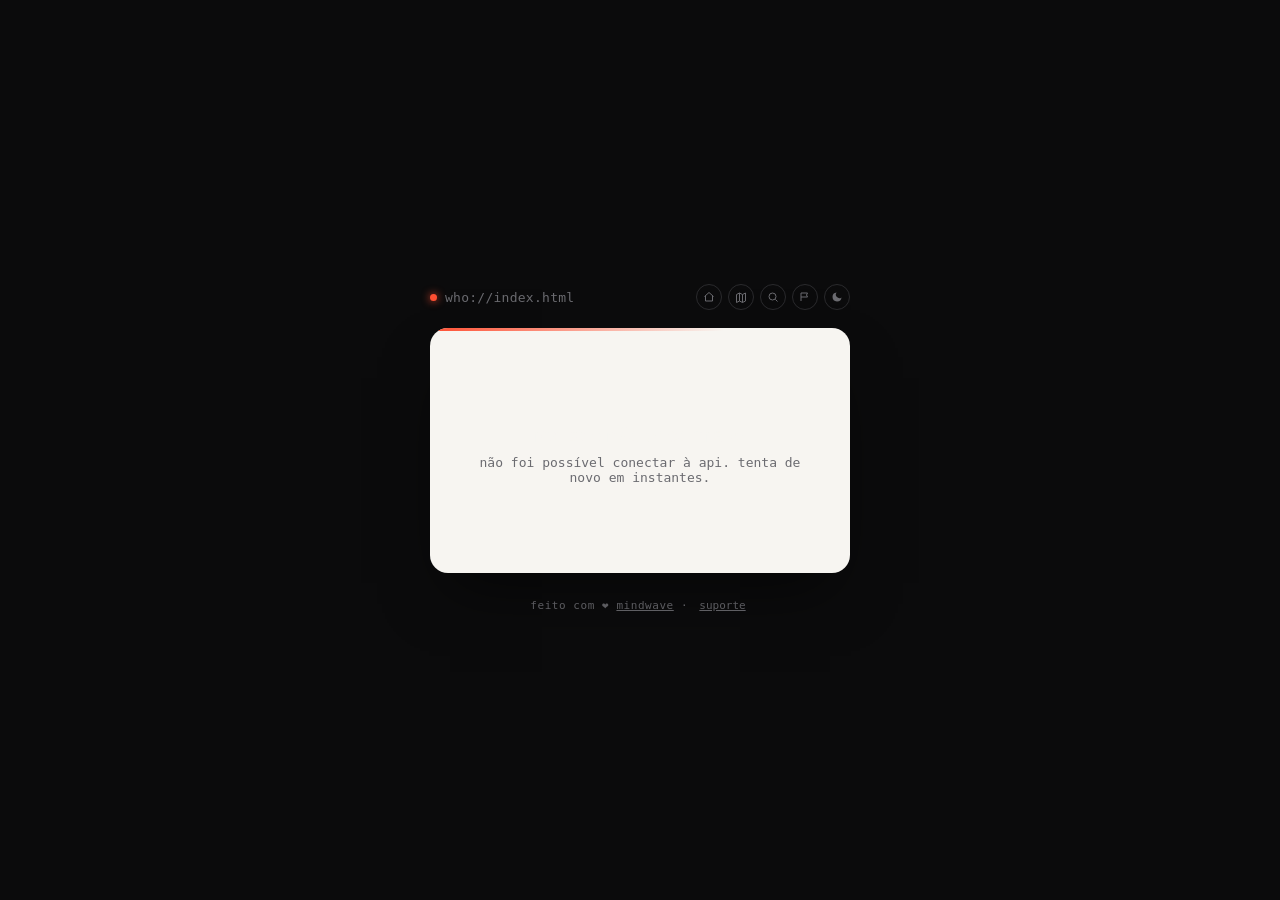
==== commit c91039fd: "Update index.html" ====
--- a/index.html
+++ b/index.html
@@ -95,6 +95,9 @@
         </select>
       </div>
       <div id="buscaResultados"></div>
+      <div style="text-align:center;margin-top:12px;">
+        <a href="busca.html" id="linkBuscaCompleta" style="font-family:'IBM Plex Mono',monospace;font-size:11px;color:var(--graphite);text-decoration:underline;">ver todos os resultados →</a>
+      </div>
     </div>
   </div>
 
@@ -129,6 +132,9 @@
       <button class="btn-copiar" id="mapaBuscarBtn" type="button">buscar empresas</button>
       <div class="save-msg" id="mapaMsg"></div>
       <div id="mapaResultados" style="margin-top:14px;"></div>
+      <div style="text-align:center;margin-top:12px;">
+        <a href="busca.html" id="linkBuscaCompletaMapa" style="font-family:'IBM Plex Mono',monospace;font-size:11px;color:var(--graphite);text-decoration:underline;">ver todos os resultados →</a>
+      </div>
     </div>
   </div>
 
